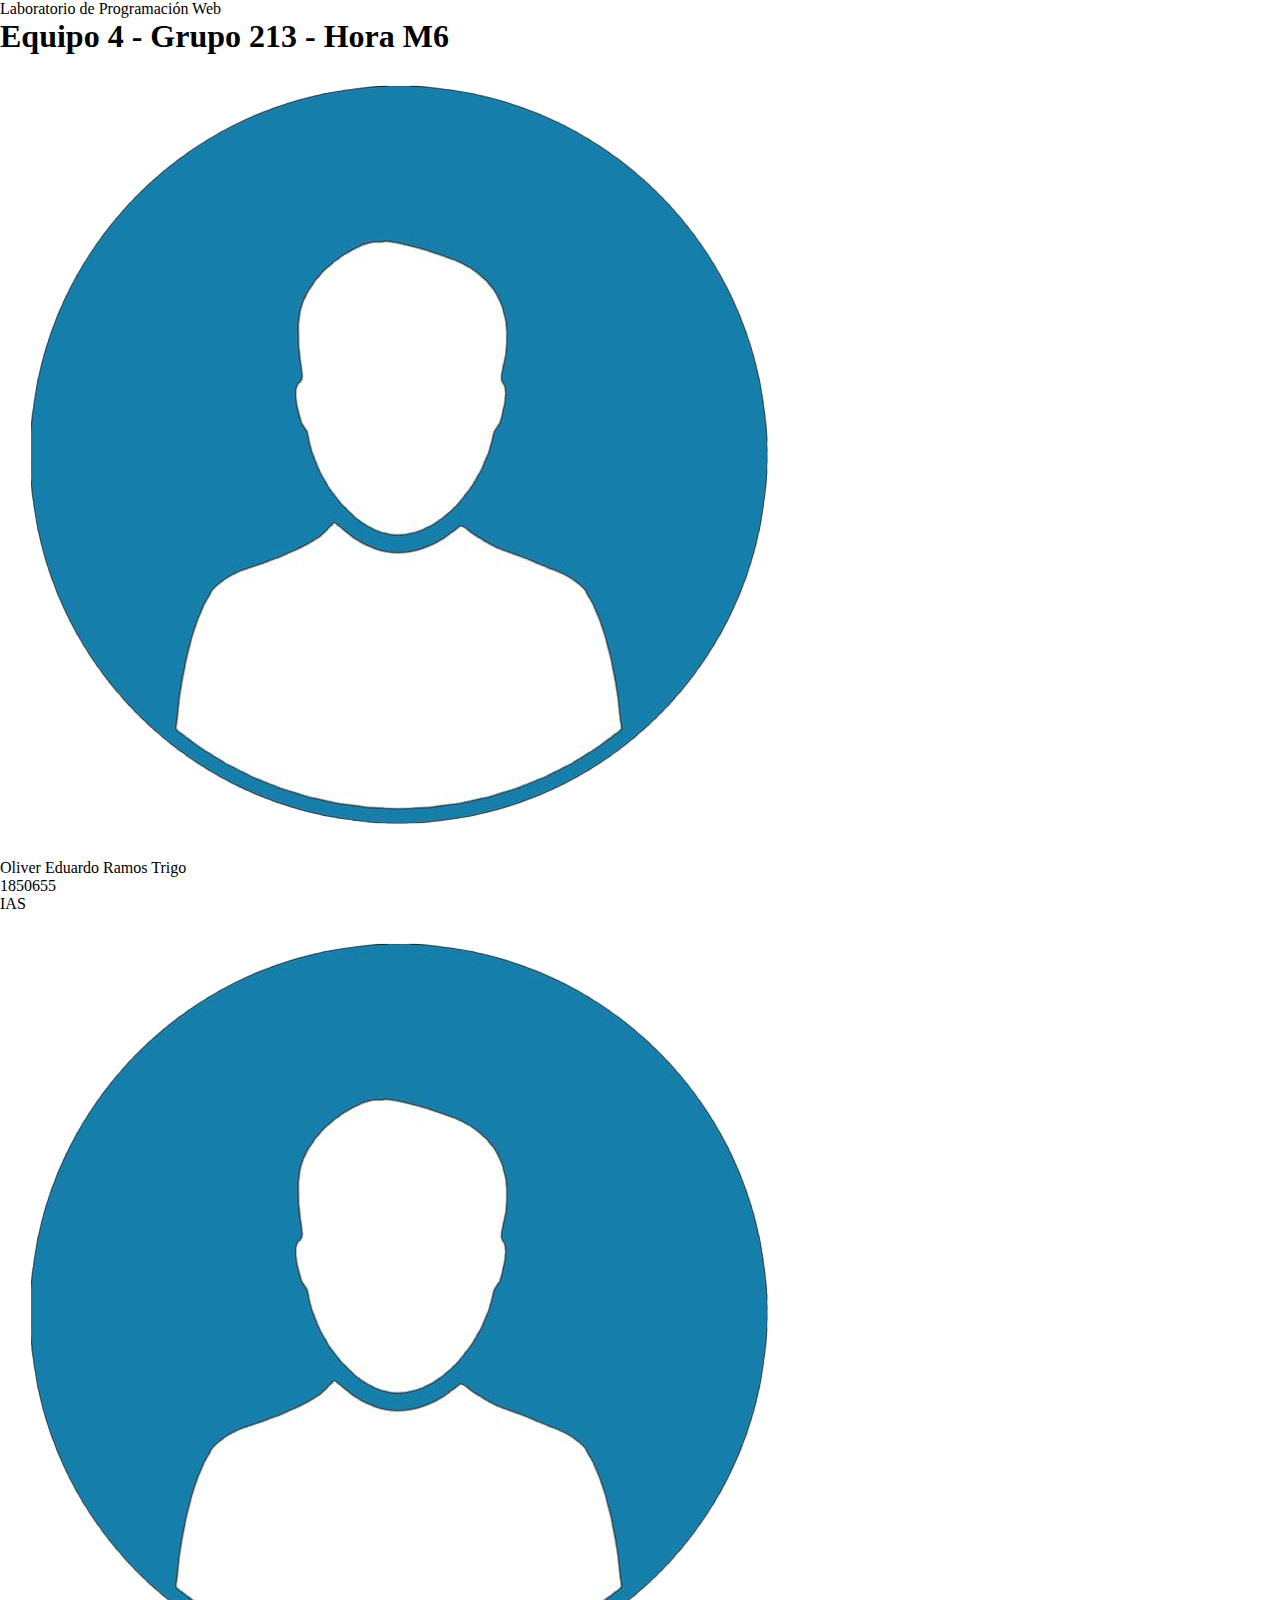
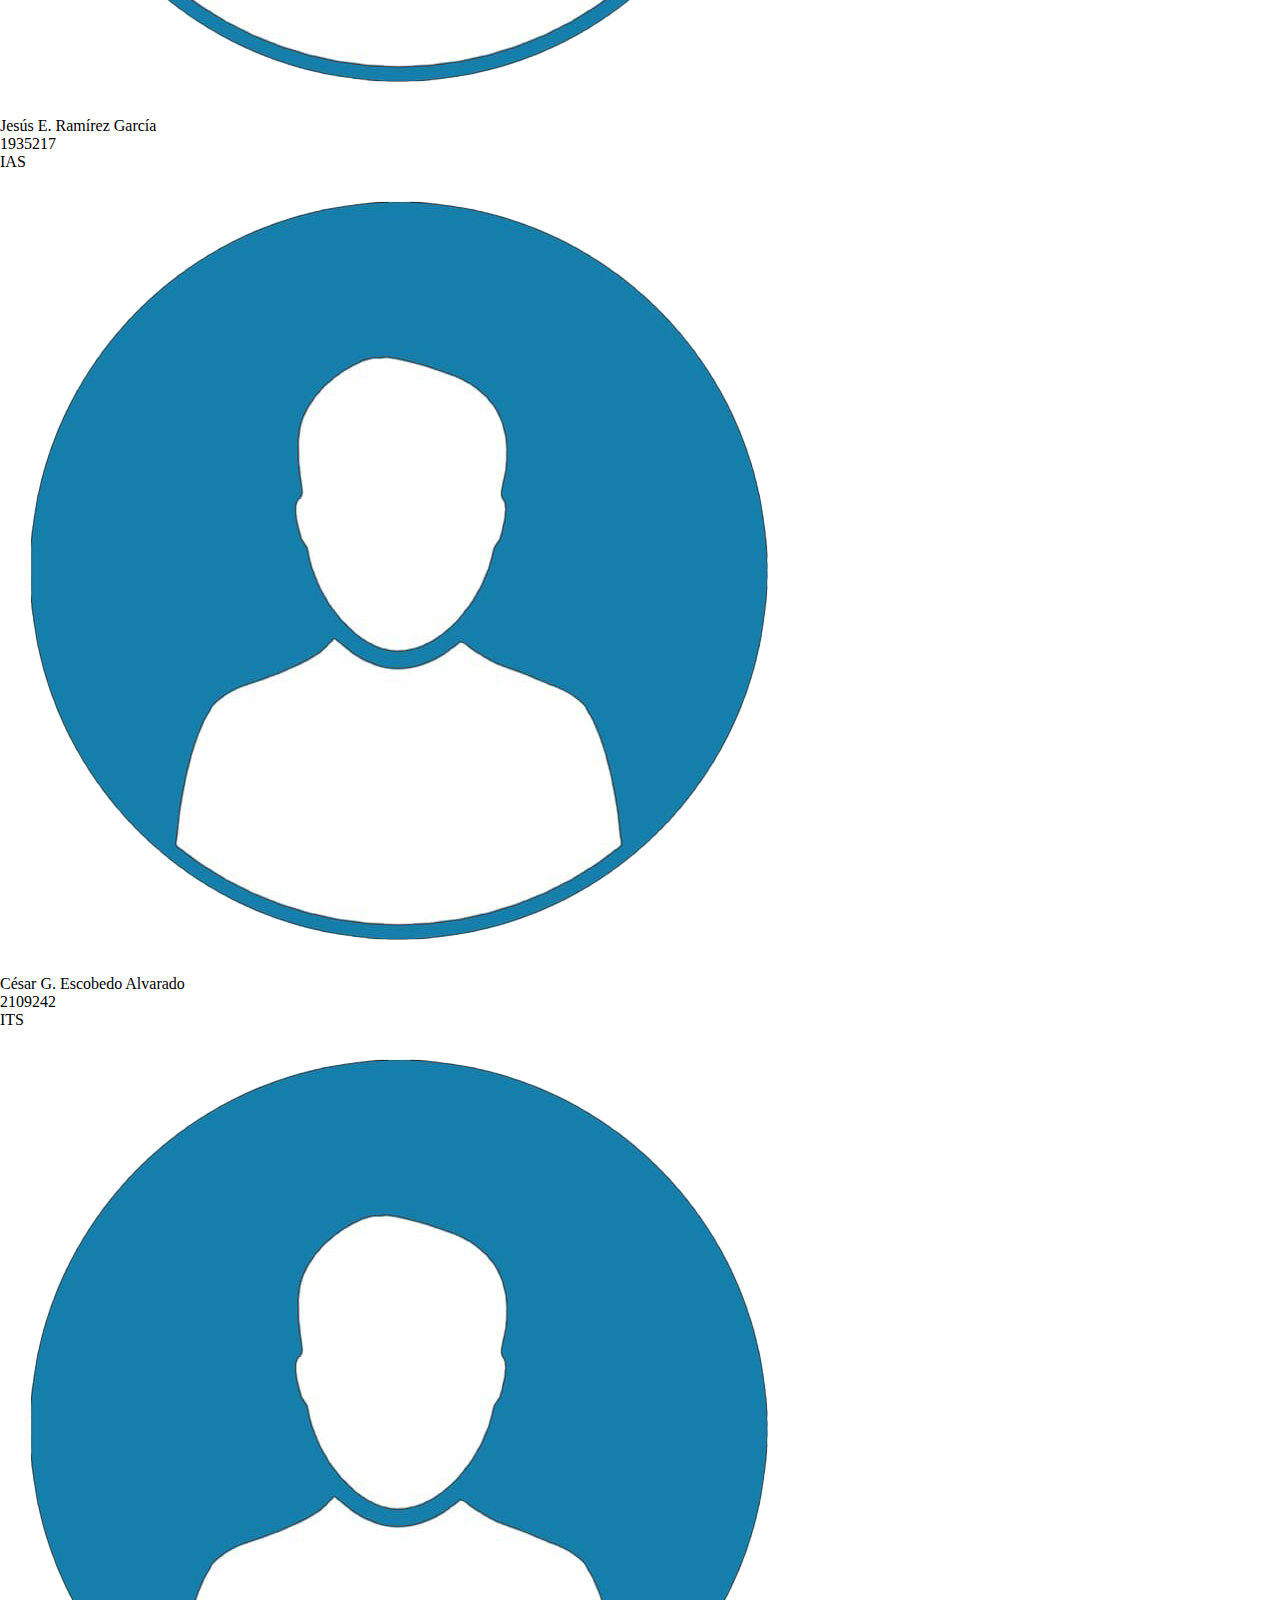
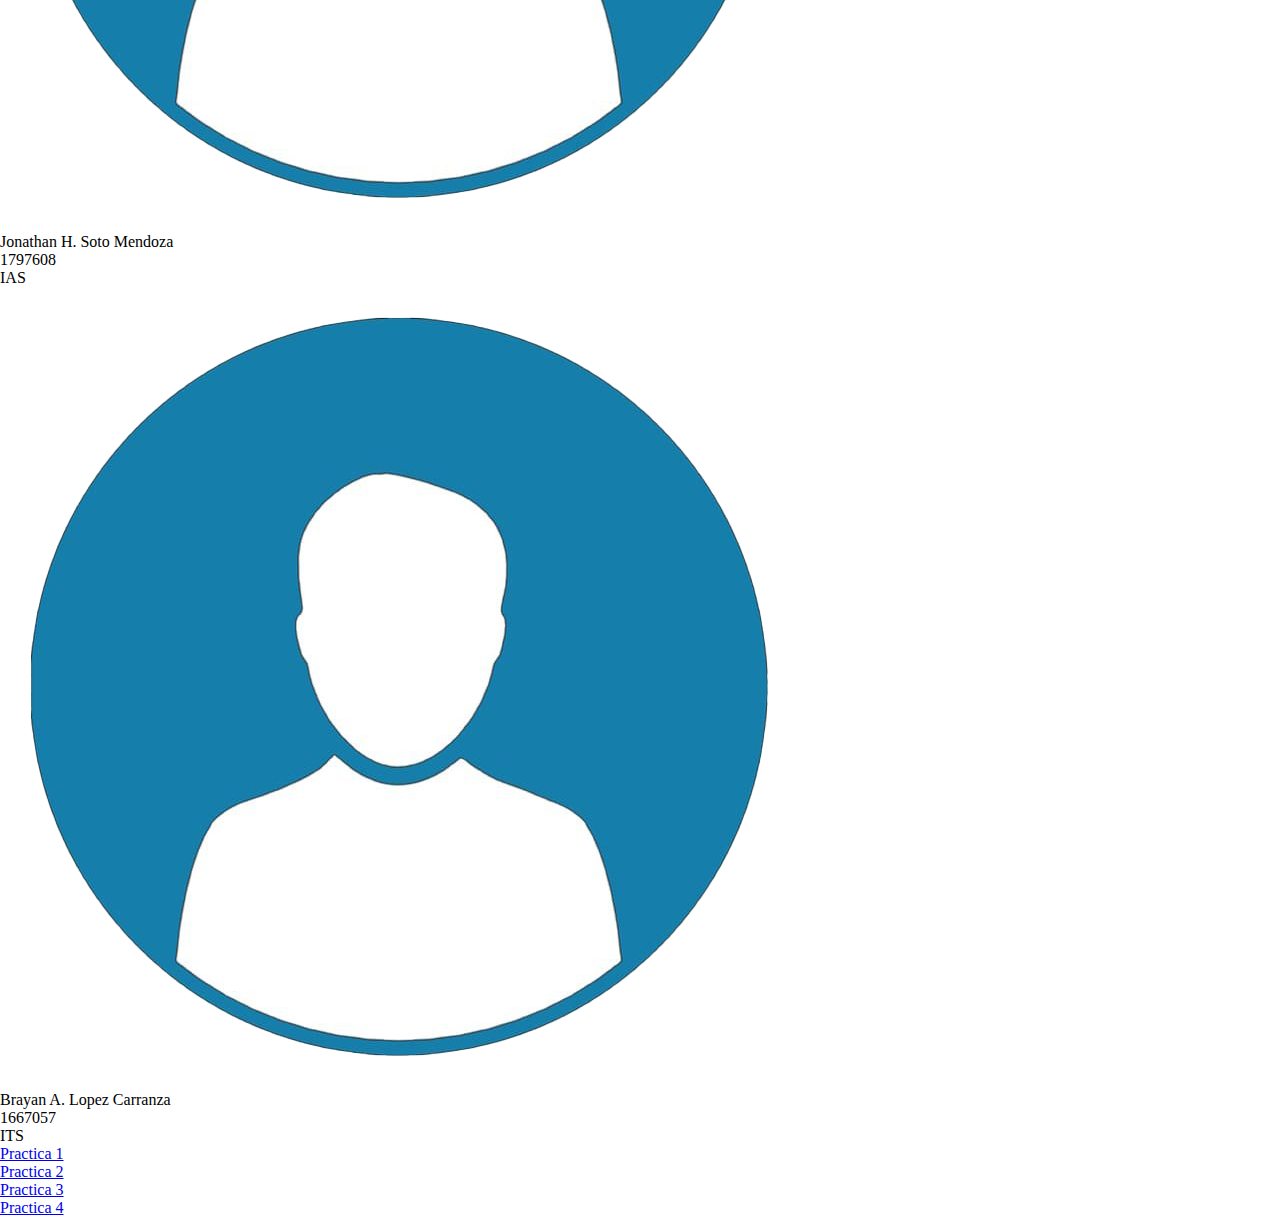
==== index.html @ c28eaca5 "Agregue diseño a index" ====
<!doctype html>
<html>

<head>
    <meta charset="utf-8">
    <title>Introduccion Equipo #4</title>
    <link href="css/style.css" rel="stylesheet" type="text/css">
    <link href="https://cdn.jsdelivr.net/npm/bootstrap@5.0.2/dist/css/bootstrap.min.css" rel="stylesheet"
        integrity="sha384-EVSTQN3/azprG1Anm3QDgpJLIm9Nao0Yz1ztcQTwFspd3yD65VohhpuuCOmLASjC" crossorigin="anonymous">
</head>

<body class="bg-light">

    <nav class="nav bg-light shadow">
        <div class="container-fluid">
            <div class="row">
                <div class="col text-center">
                    <p class="display-4 fw-bolder py-2">Laboratorio de Programación Web</p>
                </div>
            </div>
        </div>
    </nav>
    <main class="container-fluid">
        <div class="row">
            <div class="col text-center">
                <!-- <h1 class="display-5 mt-3">M.I.I Carlos Adrian Perez Cortez</h1> -->
                <h1 class="display-5 mt-3">Equipo 4 - Grupo 213 - Hora M6</h1>
            </div>
        </div>

        <div class="row mt-3">
            <div class="col">
                <div class="card shadow-sm" style="width: 200px;">
                    <img src="profle.png" class="card-img-top" alt="...">
                    <ul class="list-group list-group-flush">
                        <li class="list-group-item fw-bolder">Oliver Eduardo Ramos Trigo</li>
                        <li class="list-group-item">1850655 </li>
                        <li class="list-group-item">IAS</li>
                      </ul>
                </div>
            </div>

            <div class="col">
                <div class="card shadow-sm" style="width: 200px;">
                    <img src="profle.png" class="card-img-top" alt="...">
                    <ul class="list-group list-group-flush">
                        <li class="list-group-item fw-bolder">Jesús E. Ramírez García</li>
                        <li class="list-group-item">1935217 </li>
                        <li class="list-group-item">IAS</li>
                      </ul>
                </div>
            </div>

            <div class="col">
                <div class="card shadow-sm" style="width: 200px;">
                    <img src="profle.png" class="card-img-top" alt="...">
                    <ul class="list-group list-group-flush">
                        <li class="list-group-item fw-bolder">César G. Escobedo Alvarado</li>
                        <li class="list-group-item">2109242  </li>
                        <li class="list-group-item">ITS</li>
                      </ul>
                </div>
            </div>

            <div class="col">
                <div class="card shadow-sm" style="width: 200px;">
                    <img src="profle.png" class="card-img-top" alt="...">
                    <ul class="list-group list-group-flush">
                        <li class="list-group-item fw-bolder">Jonathan H. Soto Mendoza</li>
                        <li class="list-group-item">1797608</li>
                        <li class="list-group-item">IAS</li>
                      </ul>
                </div>
            </div>

            <div class="col">
                <div class="card shadow-sm" style="width: 200px;">
                    <img src="profle.png" class="card-img-top" alt="...">
                    <ul class="list-group list-group-flush">
                        <li class="list-group-item fw-bolder">Brayan A. Lopez Carranza</li>
                        <li class="list-group-item">1667057</li>
                        <li class="list-group-item">ITS</li>
                      </ul>
                </div>
            </div>
        </div>
    </main>

    <section class="container-fluid fixed-bottom">
        <div class="row bg-primary text-light" style="height: 60px;">
            <div class="col text-center py-3 border border-1 border-light">
                <a href="practica1.html" class="fw-bolder fs-5 text-light">Practica 1</a>
            </div>

            <div class="col text-center py-3 border border-1 border-light">
                <a href="practica2.html" class="fw-bolder fs-5 text-light">Practica 2</a>
            </div>

            <div class="col text-center py-3 border border-1 border-light">
                <a href="practica3.html" class="fw-bolder fs-5 text-light" style="width: 100%; height:100%">Practica 3</a>
            </div>

            <div class="col text-center py-3 border border-1 border-light">
                <a href="practica4.html" class="fw-bolder fs-5 text-light">Practica 4</a>
            </div>

            
        </div>
    </section>

</body>

<script src="https://cdn.jsdelivr.net/npm/bootstrap@5.0.2/dist/js/bootstrap.bundle.min.js"
    integrity="sha384-MrcW6ZMFYlzcLA8Nl+NtUVF0sA7MsXsP1UyJoMp4YLEuNSfAP+JcXn/tWtIaxVXM"
    crossorigin="anonymous"></script>
<script src="https://cdn.jsdelivr.net/npm/@popperjs/core@2.9.2/dist/umd/popper.min.js"
    integrity="sha384-IQsoLXl5PILFhosVNubq5LC7Qb9DXgDA9i+tQ8Zj3iwWAwPtgFTxbJ8NT4GN1R8p"
    crossorigin="anonymous"></script>
<script src="https://cdn.jsdelivr.net/npm/bootstrap@5.0.2/dist/js/bootstrap.min.js"
    integrity="sha384-cVKIPhGWiC2Al4u+LWgxfKTRIcfu0JTxR+EQDz/bgldoEyl4H0zUF0QKbrJ0EcQF"
    crossorigin="anonymous"></script>

</html>
---- css/style.css ----
*{
    padding: 0;
    margin: 0;
}
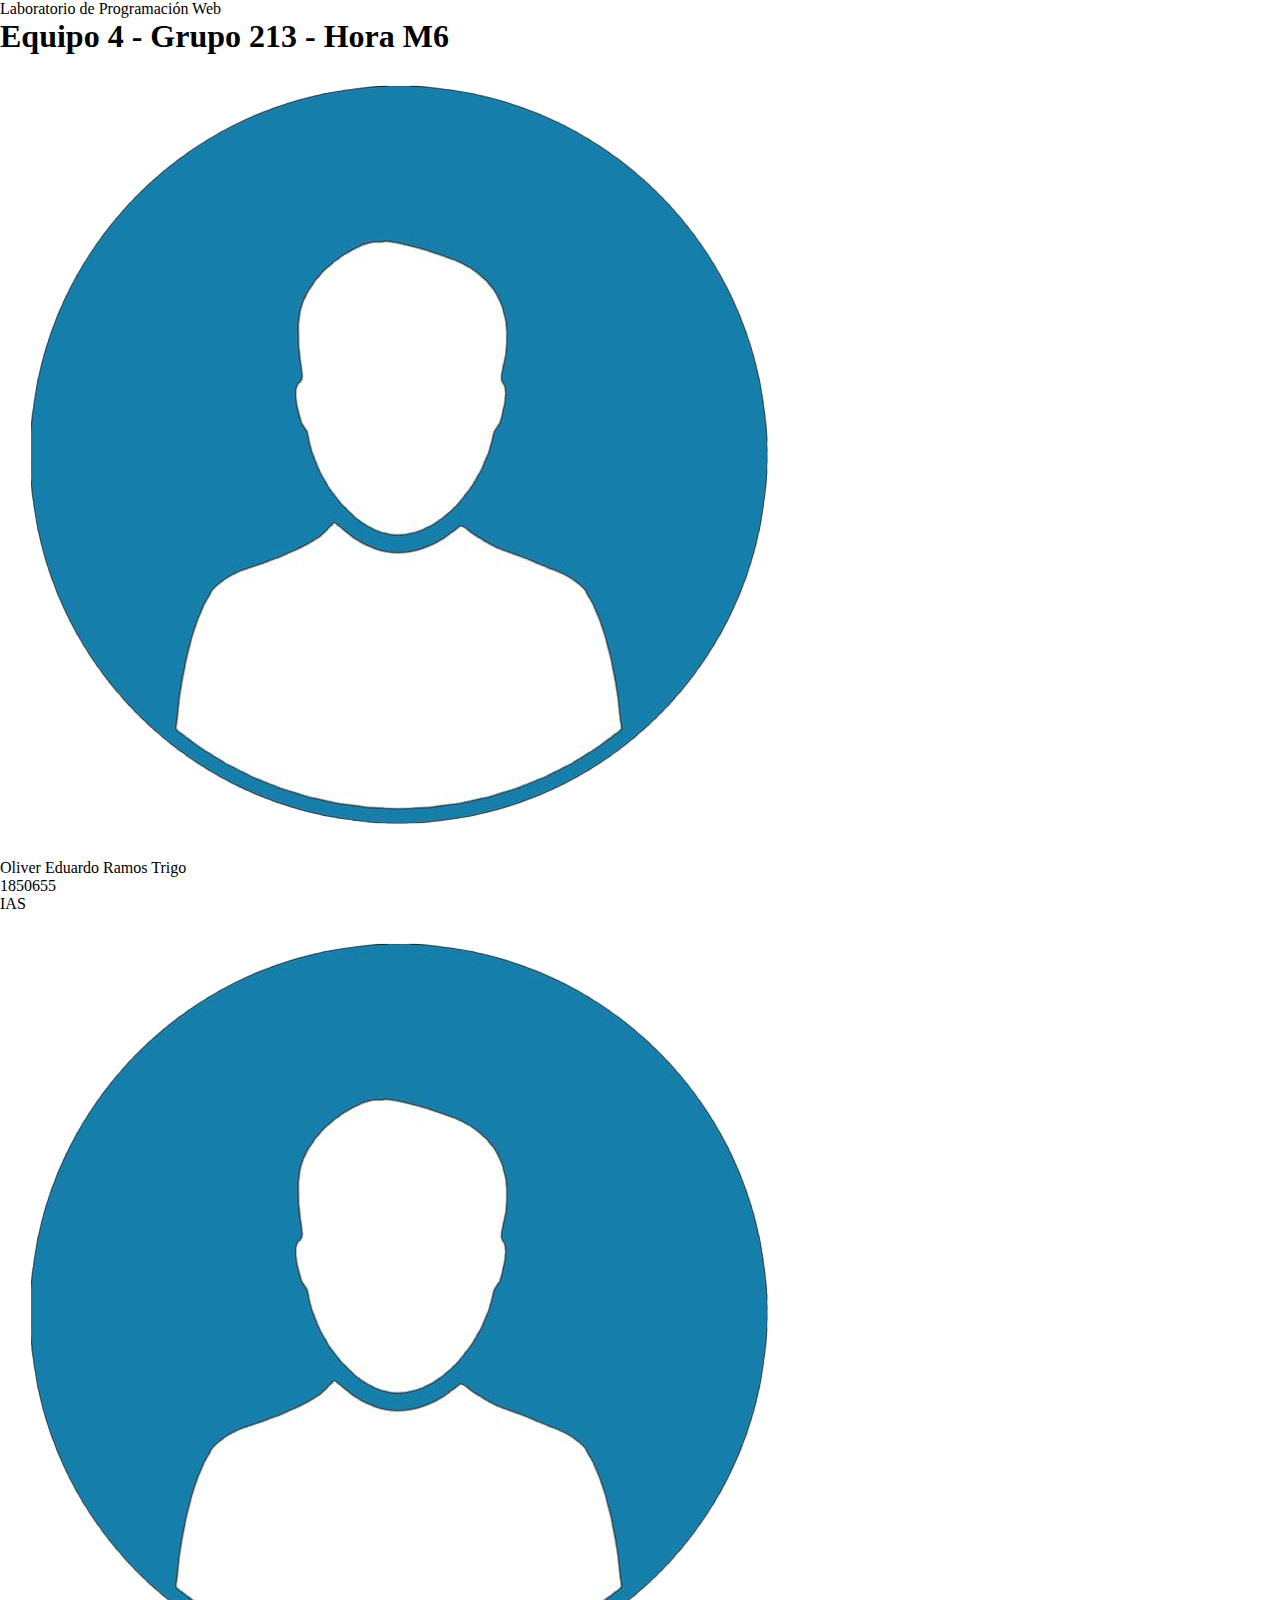
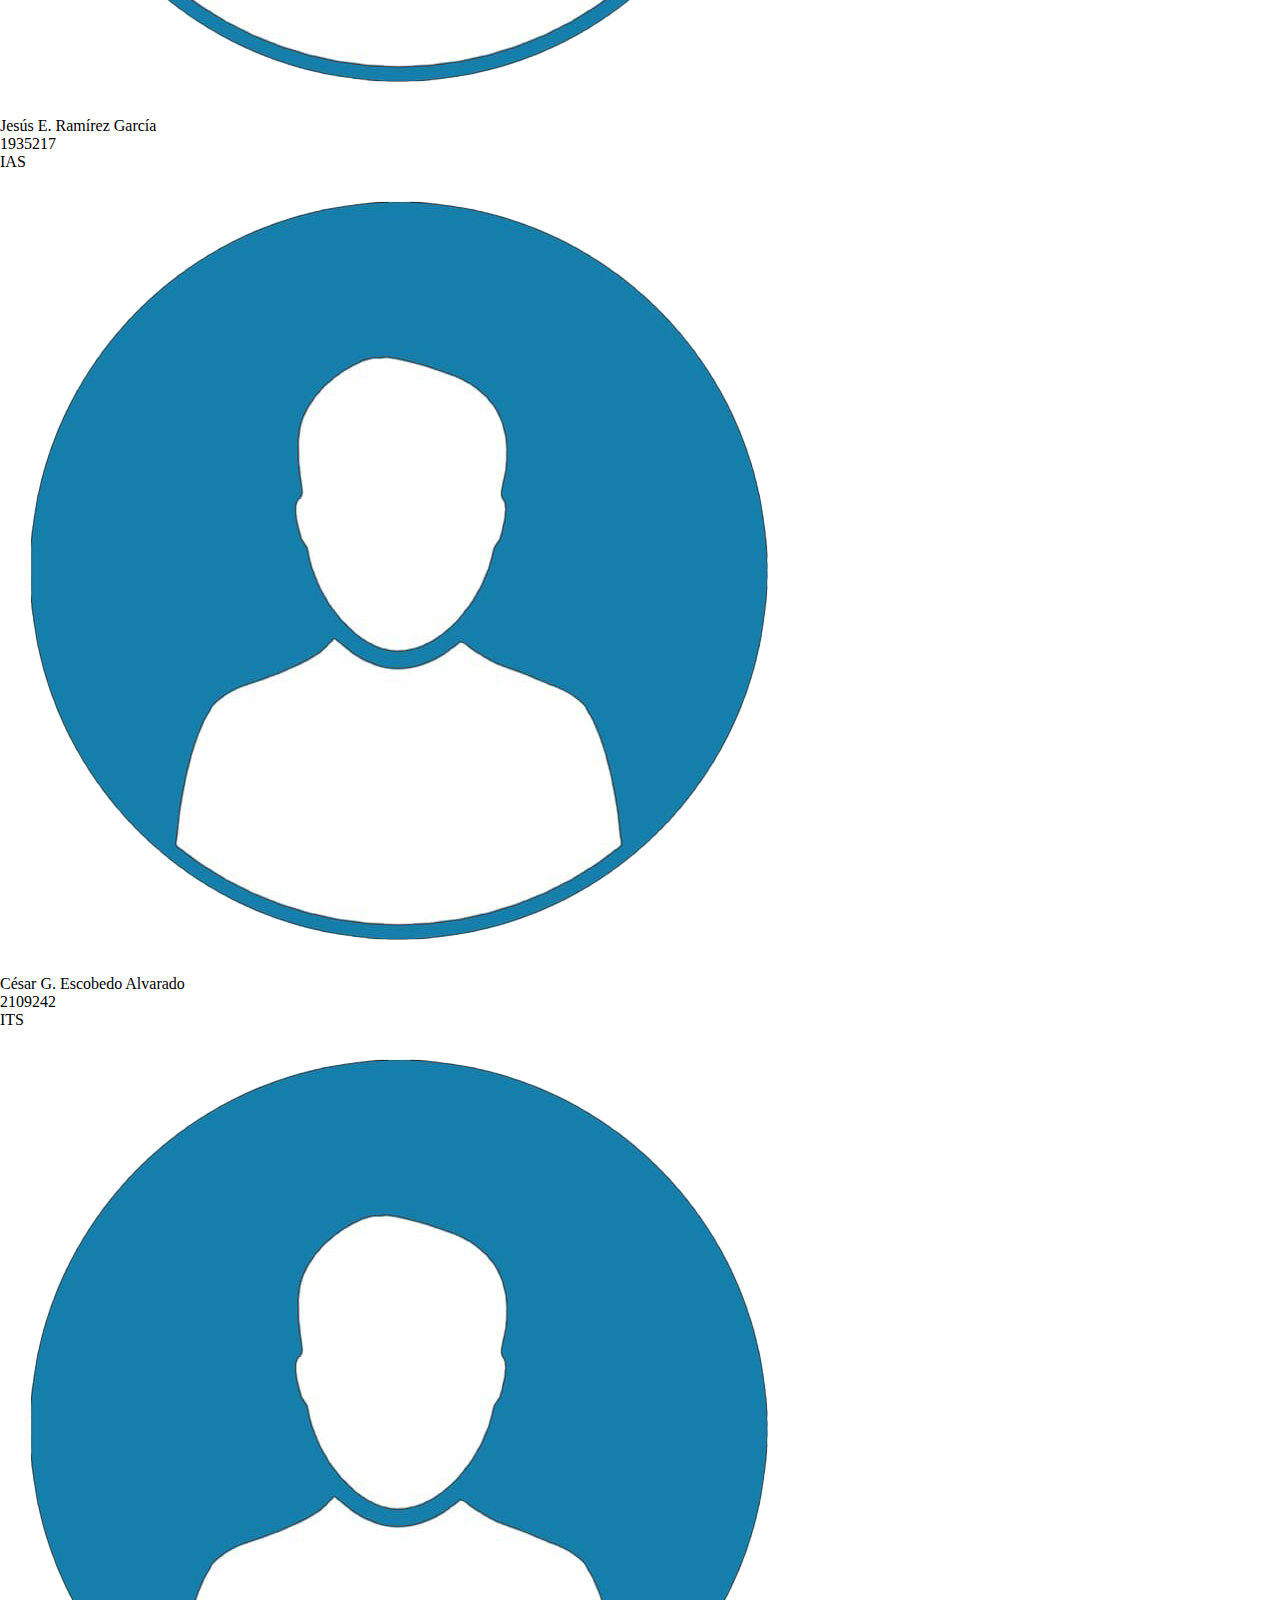
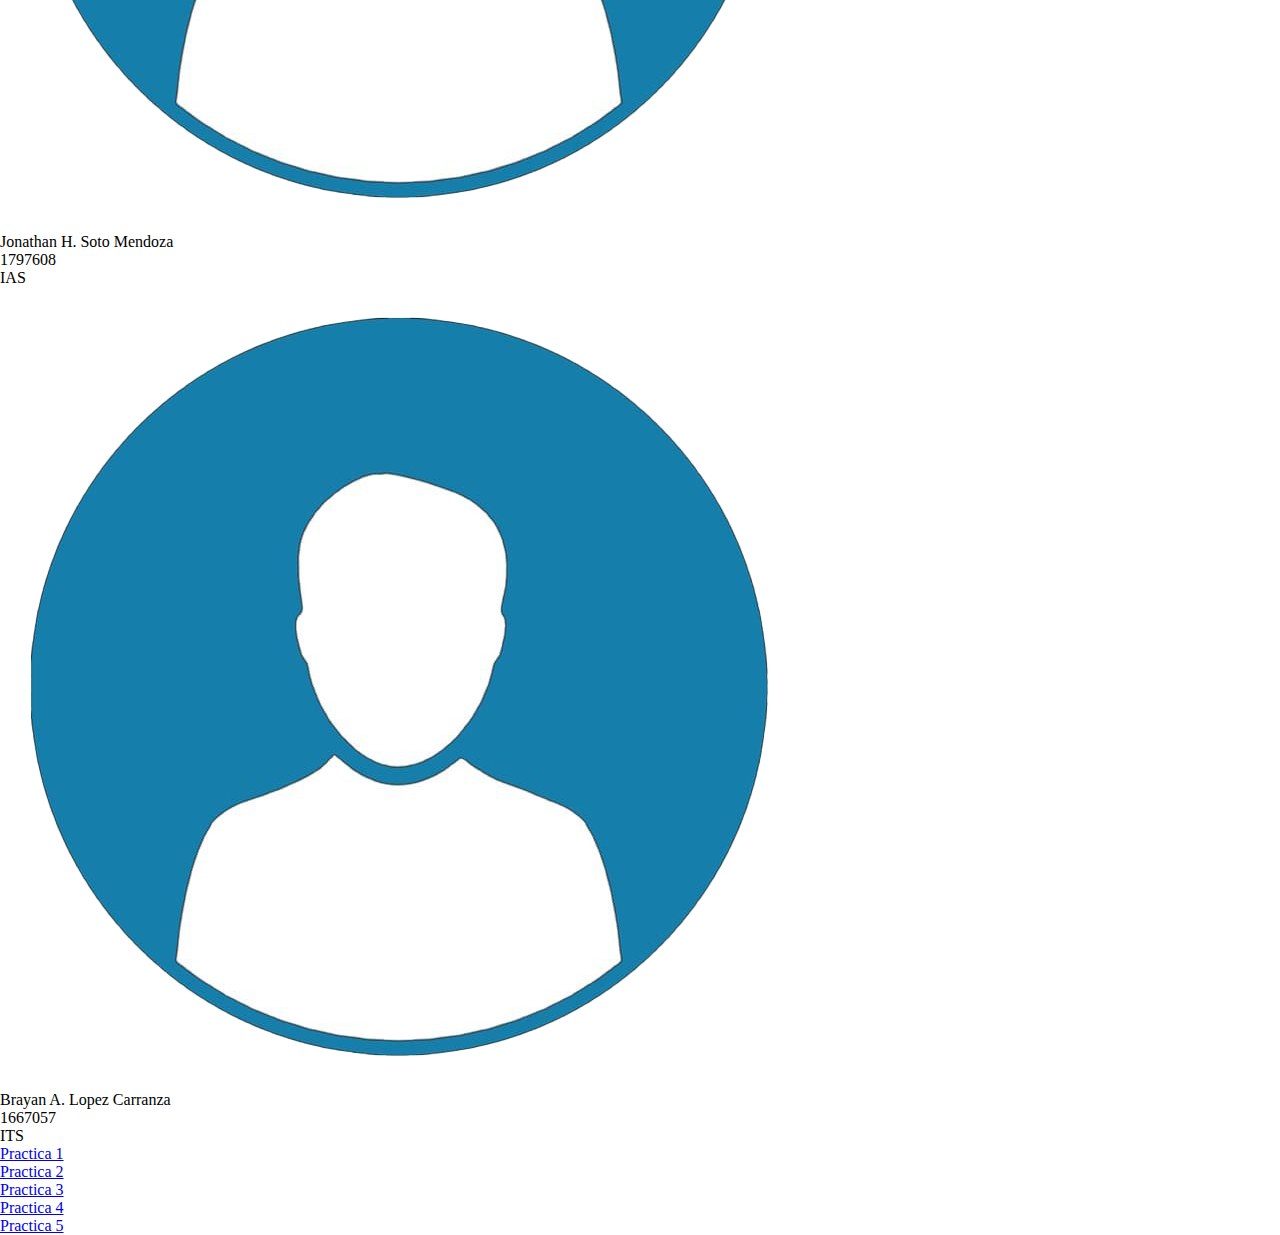
==== commit 7c46c5e7: "Agregue link a practica 5 en index" ====
--- a/index.html
+++ b/index.html
@@ -104,6 +104,10 @@
                 <a href="practica4.html" class="fw-bolder fs-5 text-light">Practica 4</a>
             </div>
 
+            <div class="col text-center py-3 border border-1 border-light">
+                <a href="practica5.html" class="fw-bolder fs-5 text-light">Practica 5</a>
+            </div>
+
             
         </div>
     </section>
--- a/css/style.css
+++ b/css/style.css
@@ -1,4 +1,49 @@
 *{
     padding: 0;
     margin: 0;
-}+}
+
+#index_table a{
+    font-size: 12.5px;
+}
+
+#rosa{
+    background-color: pink;
+}
+
+#rojo{
+    background-color: red;
+}
+
+#azul{
+    background-color: blue;
+}
+
+#gris{
+    background-color: gray;
+}
+#cafe{
+    background-color: brown;
+}
+
+#negro{
+    background-color: black;
+}
+
+#blanco{
+    background-color: white;
+}
+
+#verde{
+    background-color: green;
+}
+
+#amarillo{
+    background-color: yellow;
+}
+#naranja{
+    background-color: orange;
+}
+#morado{
+    background-color: purple;
+}
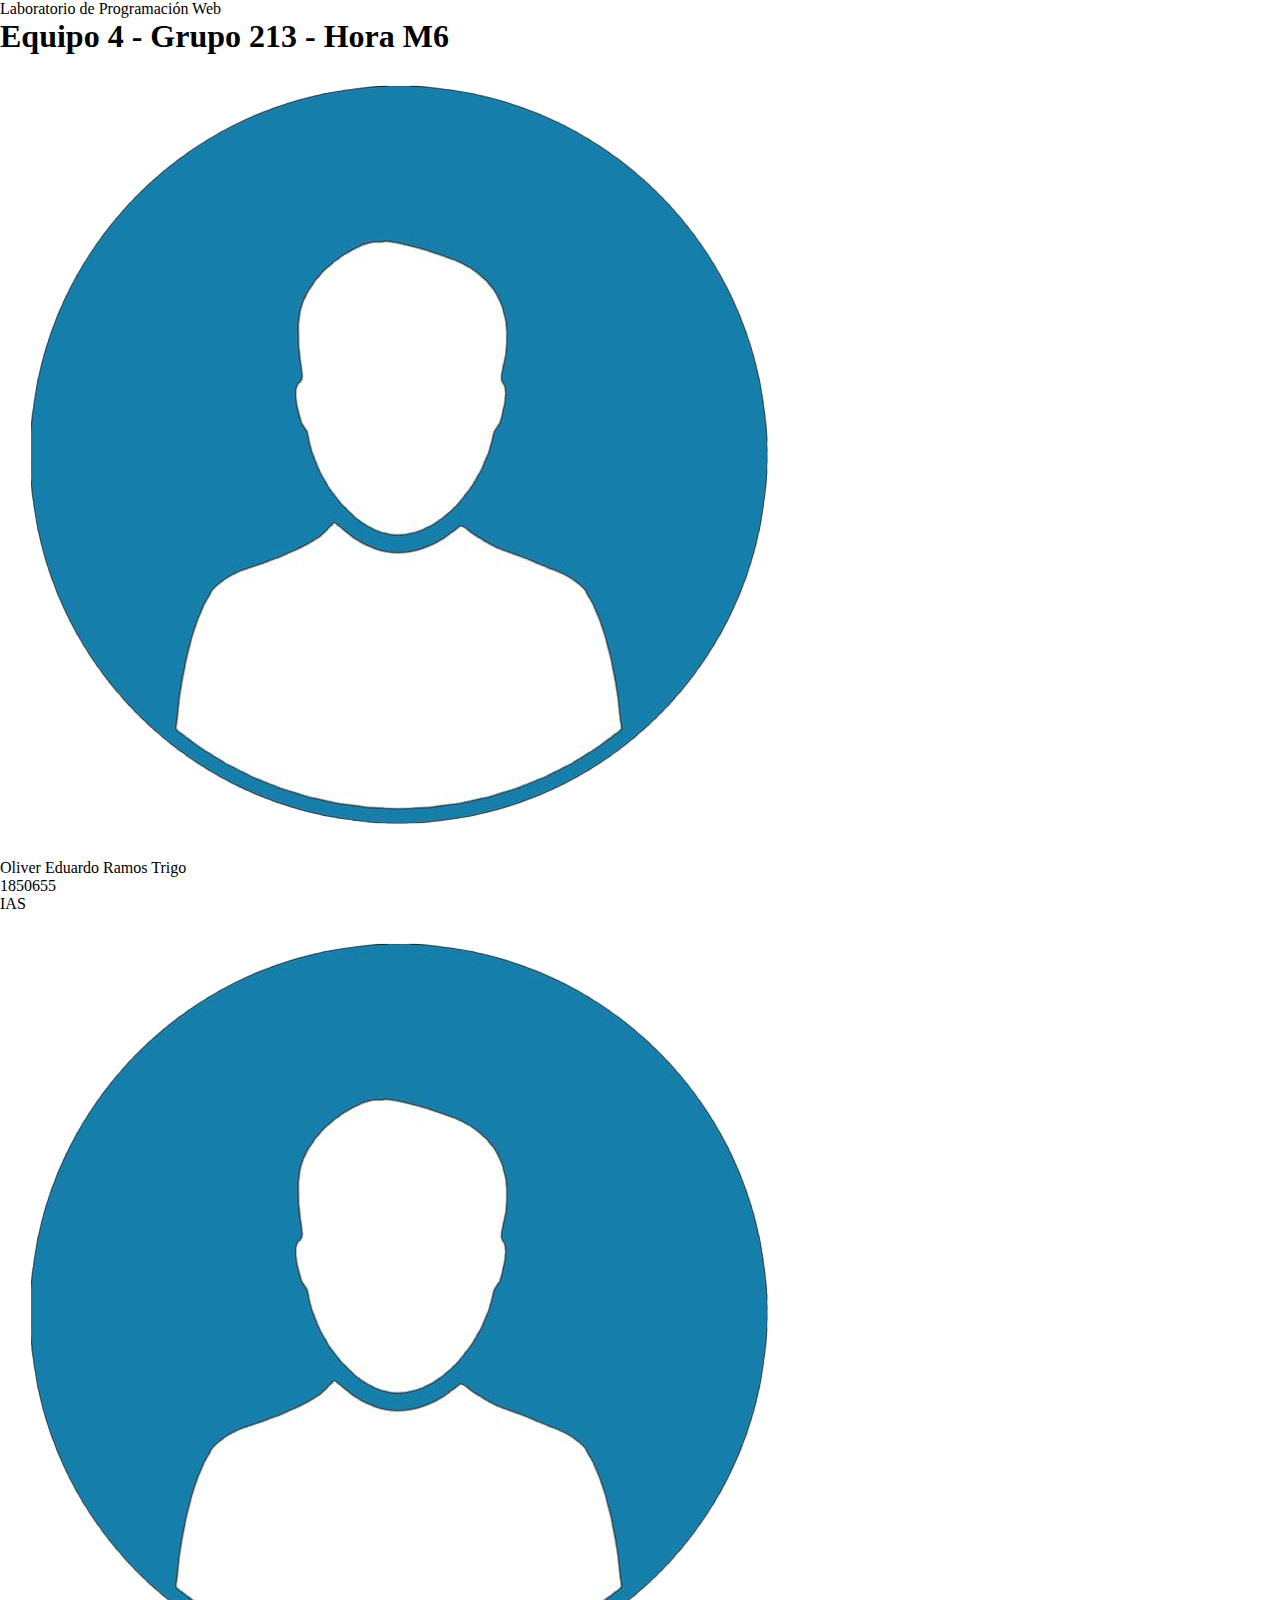
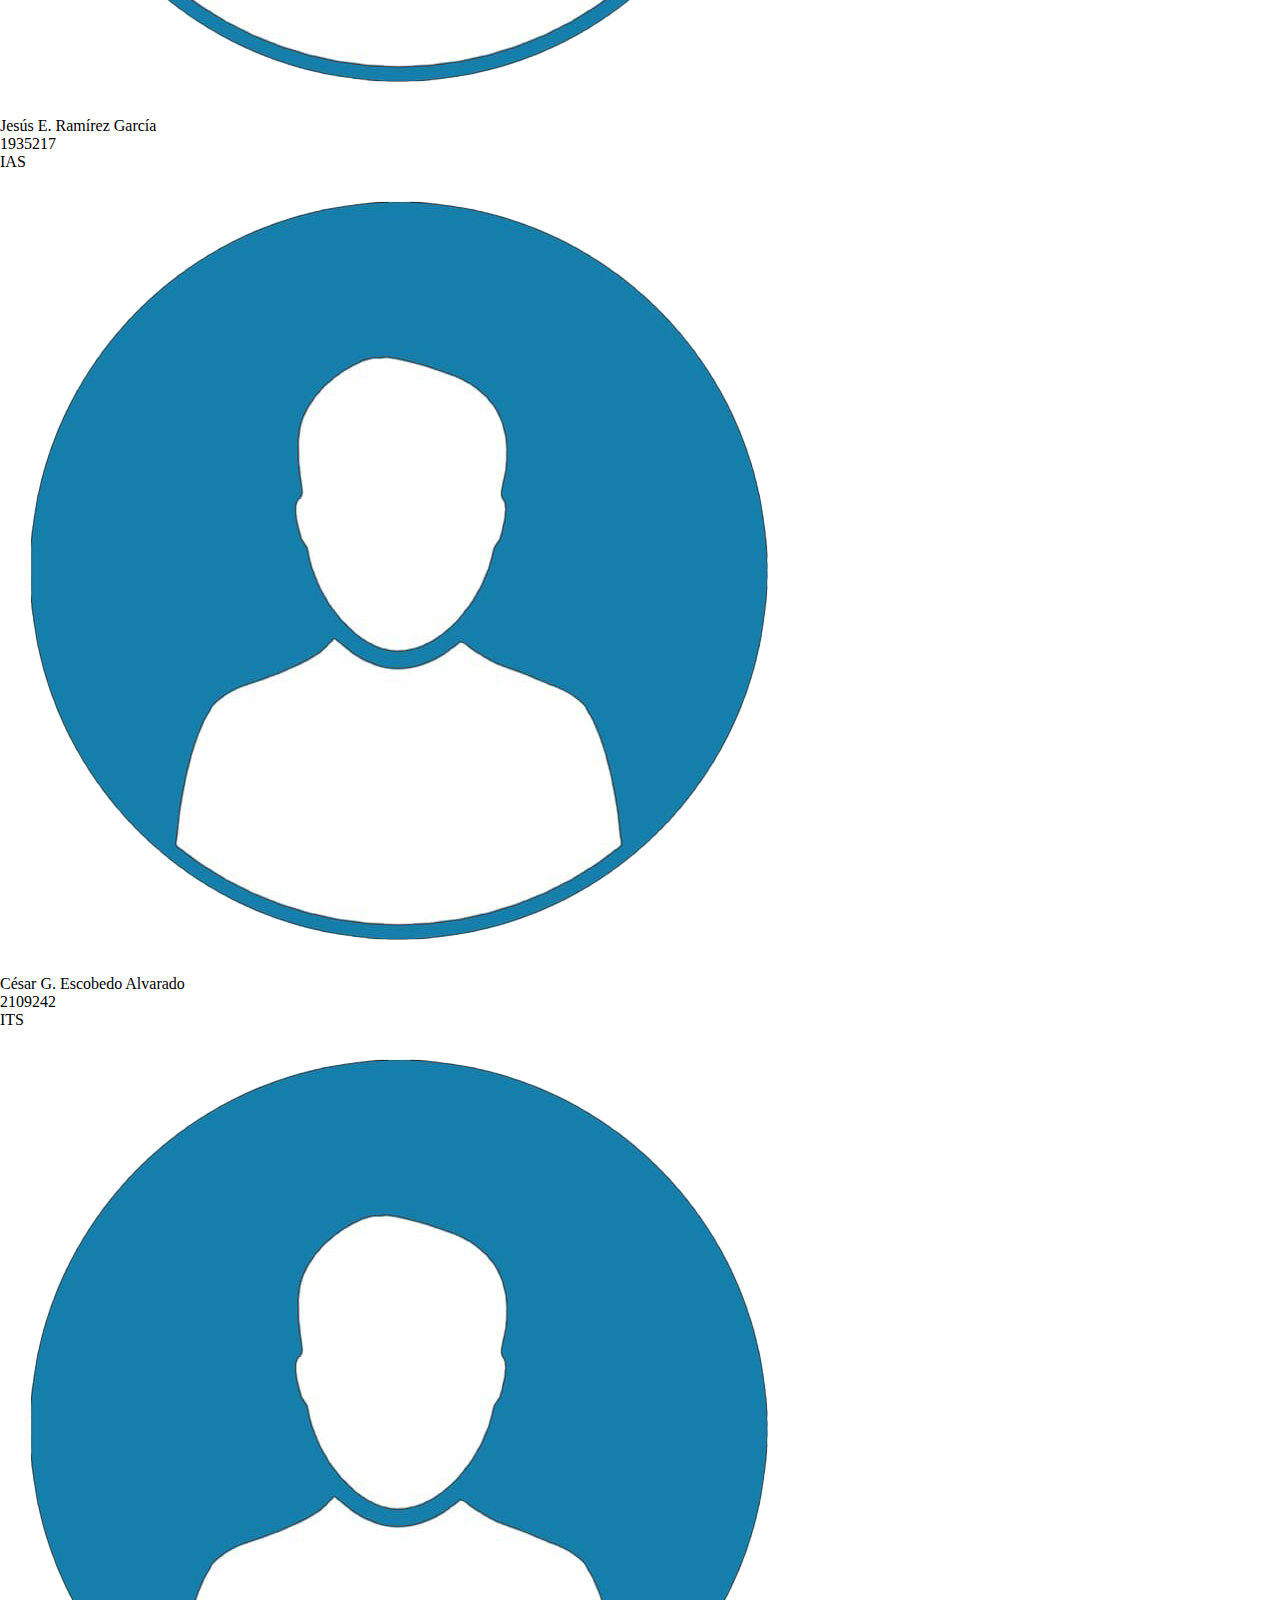
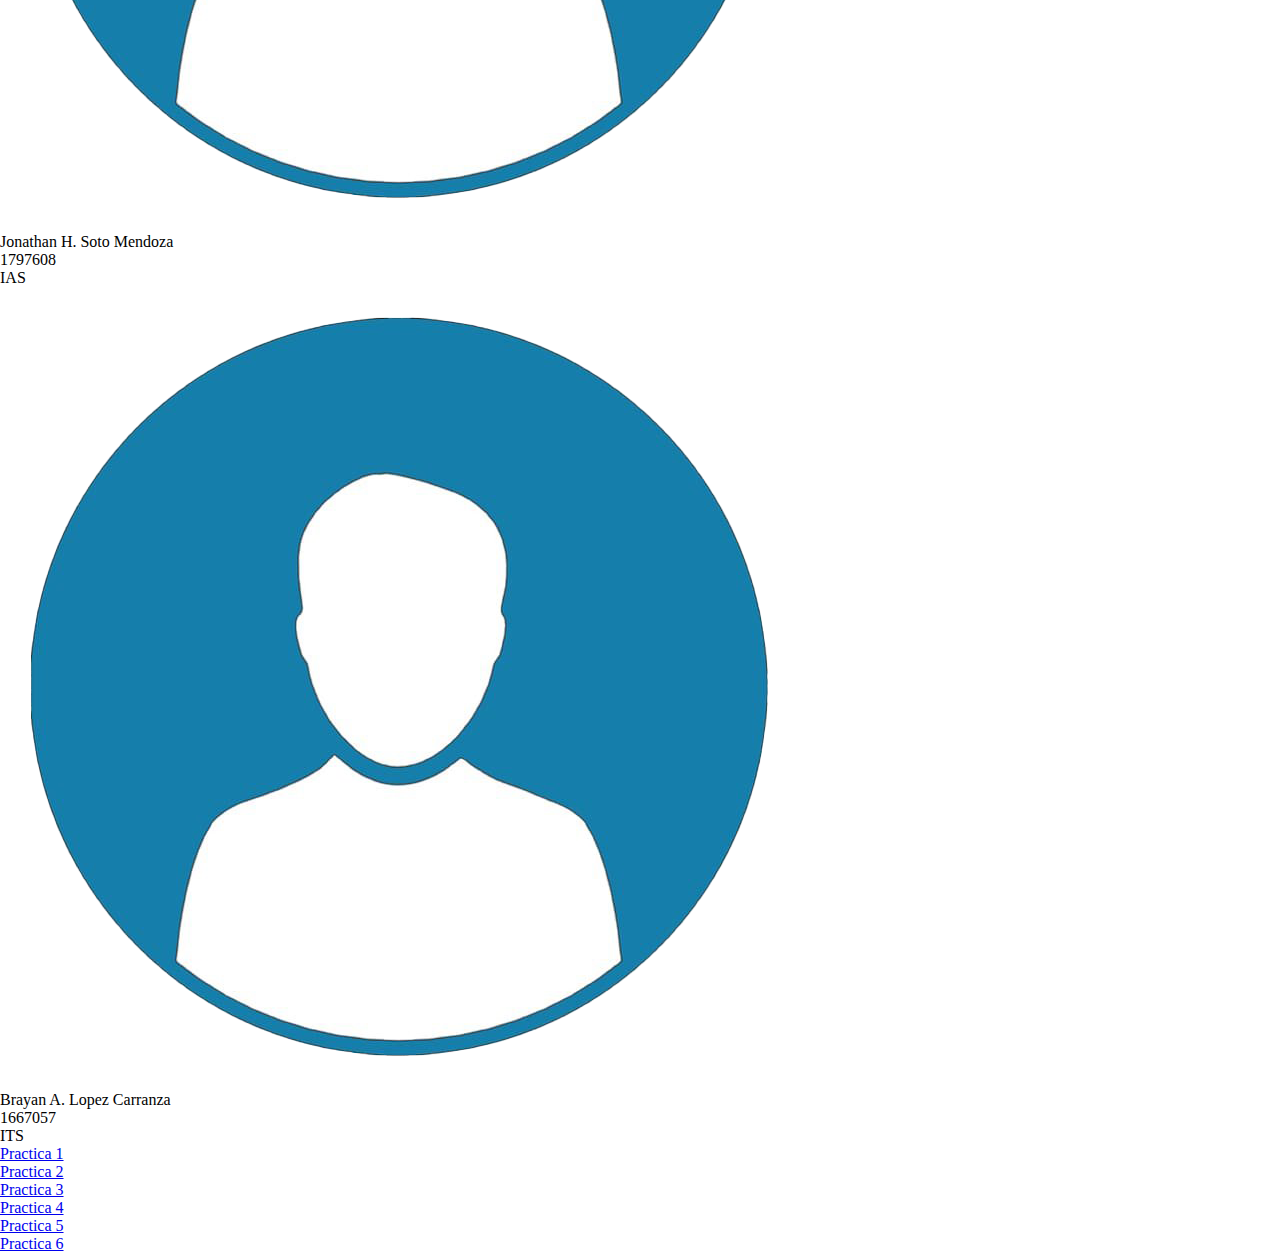
==== commit 31896b01: "diseño act 6, ligada a index" ====
--- a/index.html
+++ b/index.html
@@ -108,6 +108,10 @@
                 <a href="practica5.html" class="fw-bolder fs-5 text-light">Practica 5</a>
             </div>
 
+            <div class="col text-center py-3 border border-1 border-light">
+                <a href="practica6.html" class="fw-bolder fs-5 text-light">Practica 6</a>
+            </div>
+
             
         </div>
     </section>
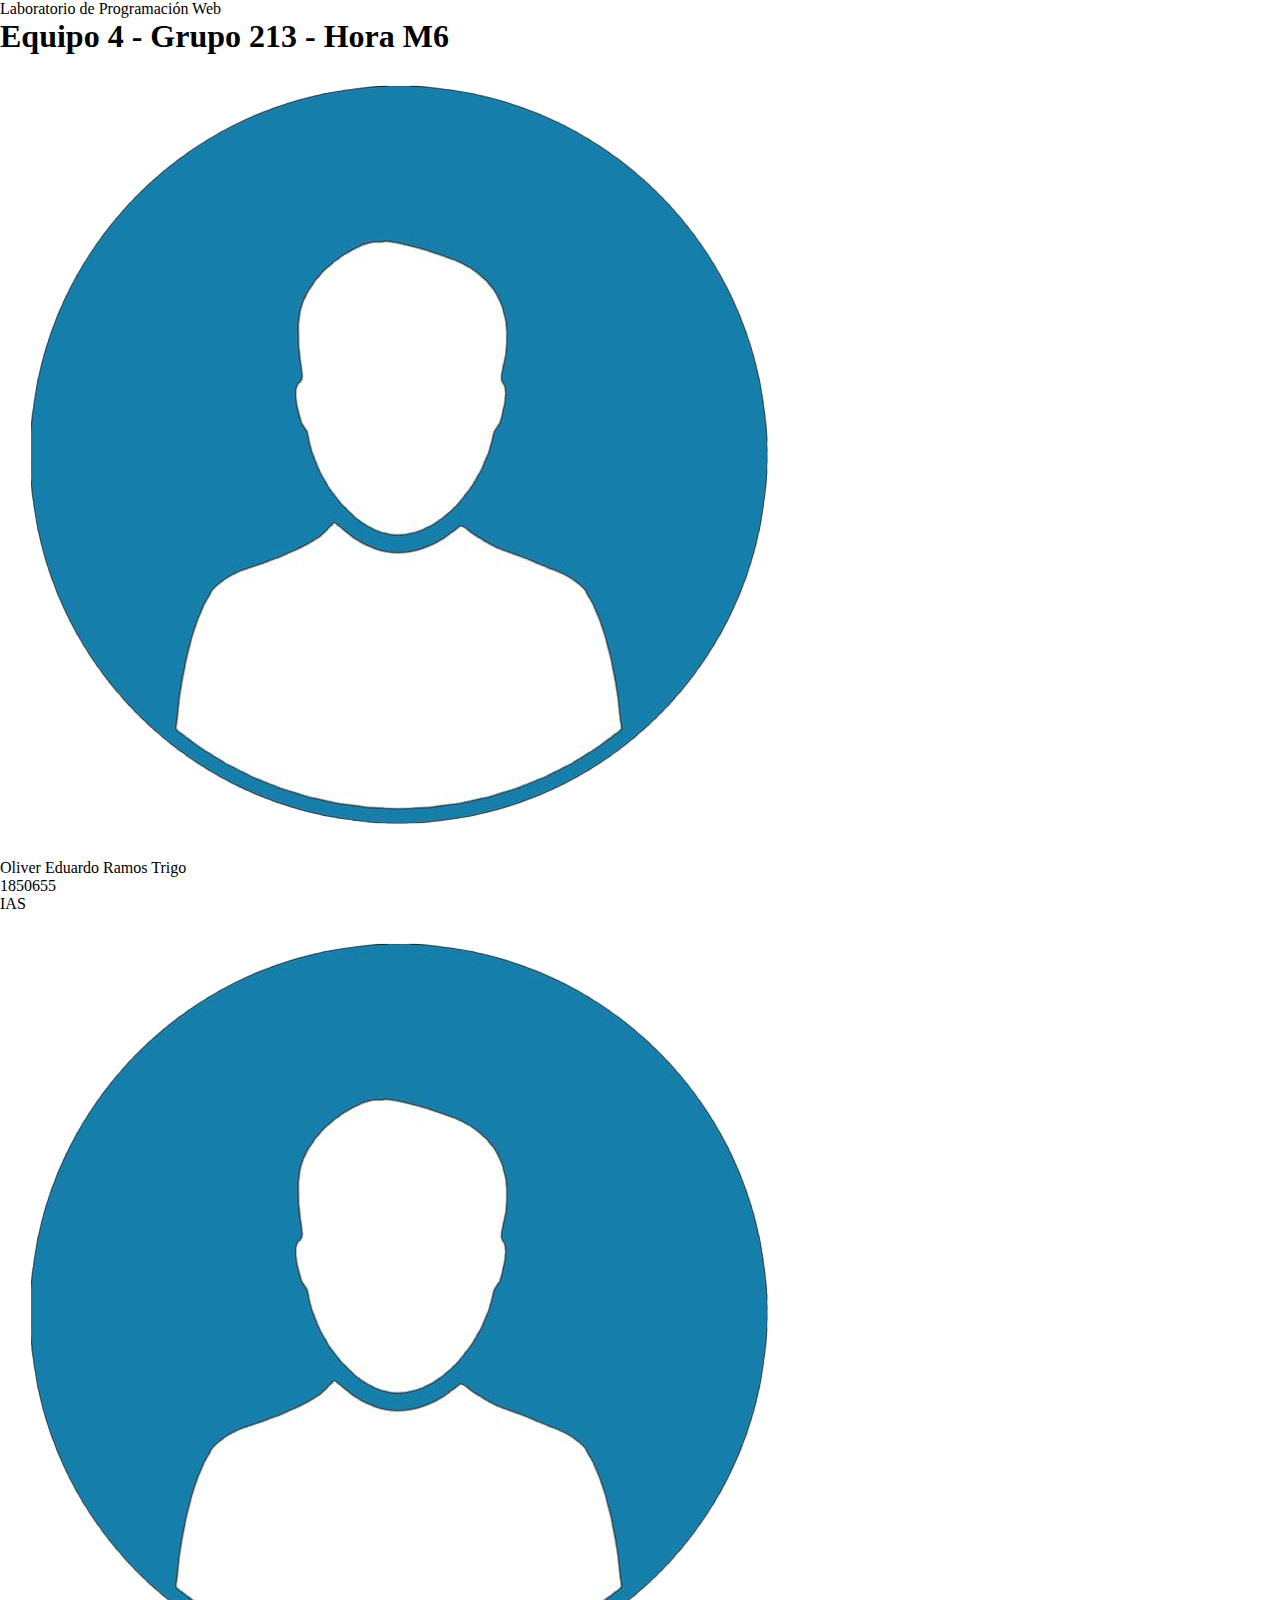
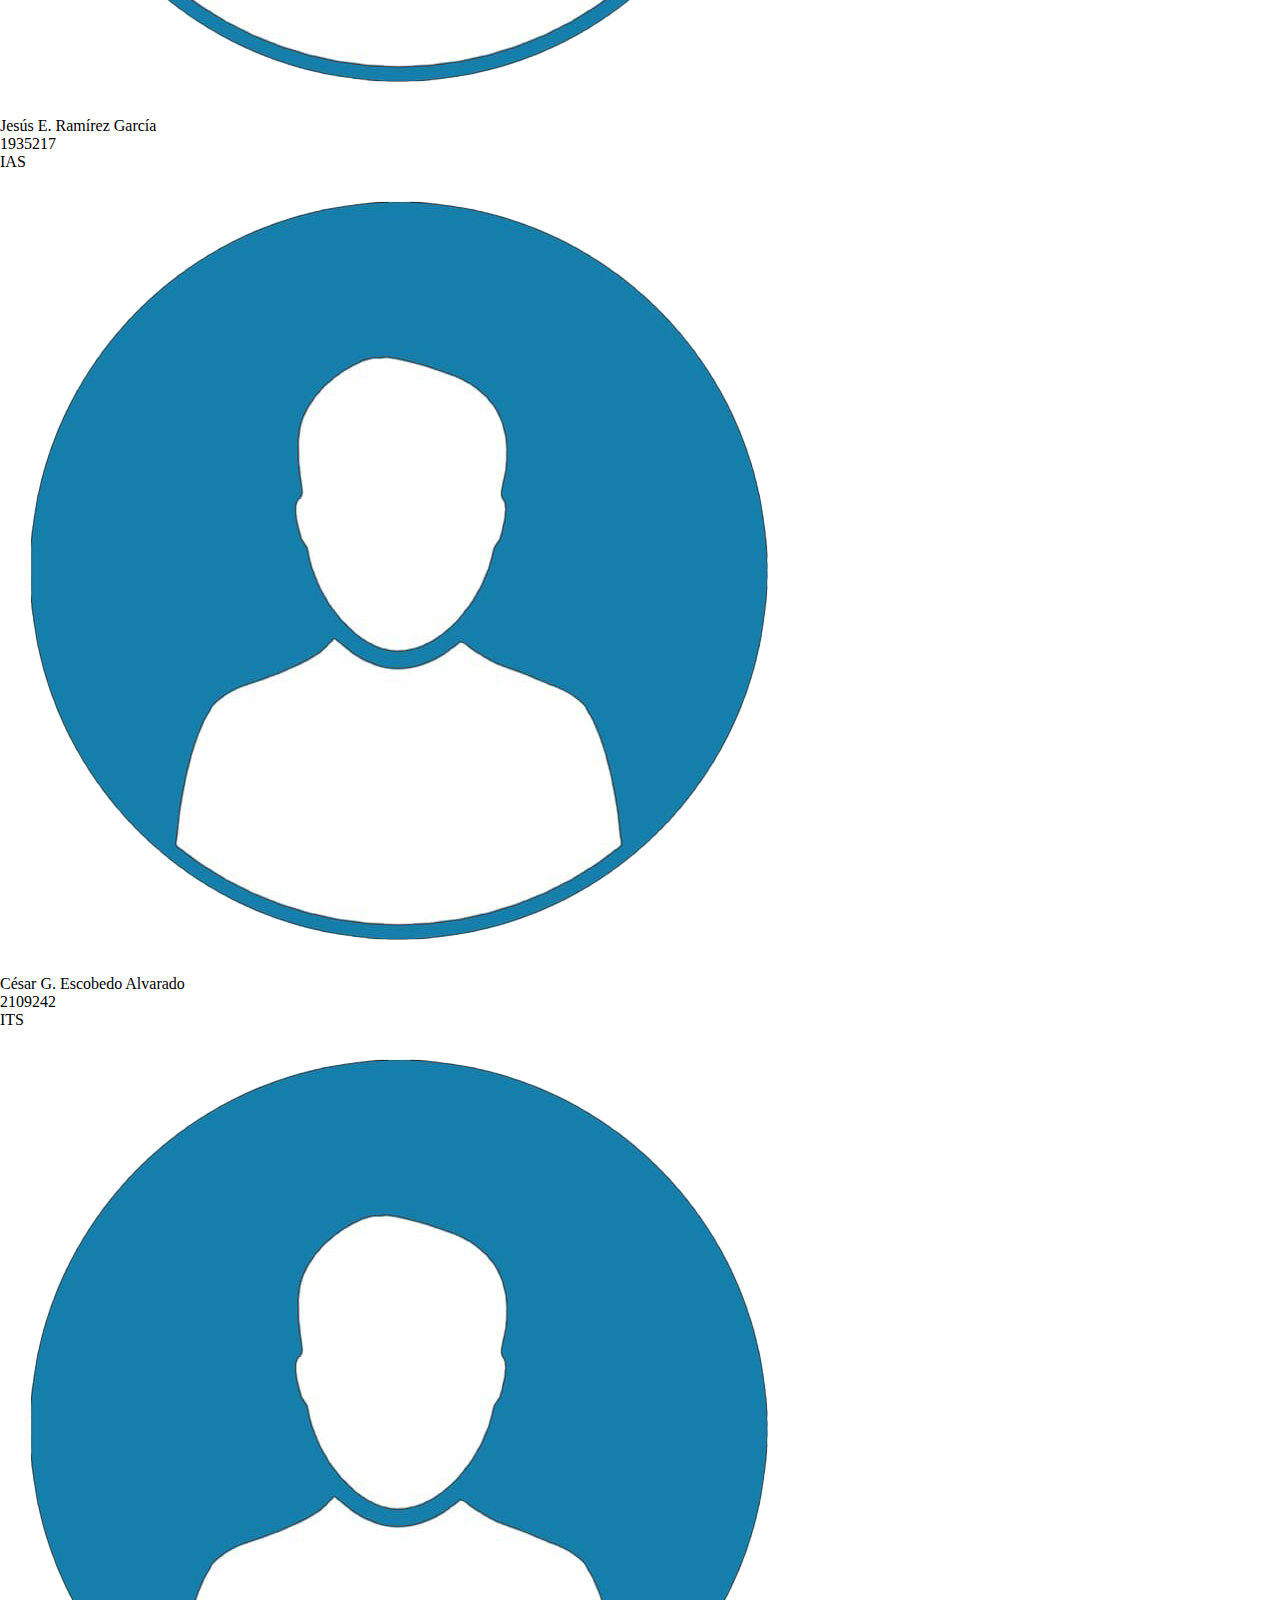
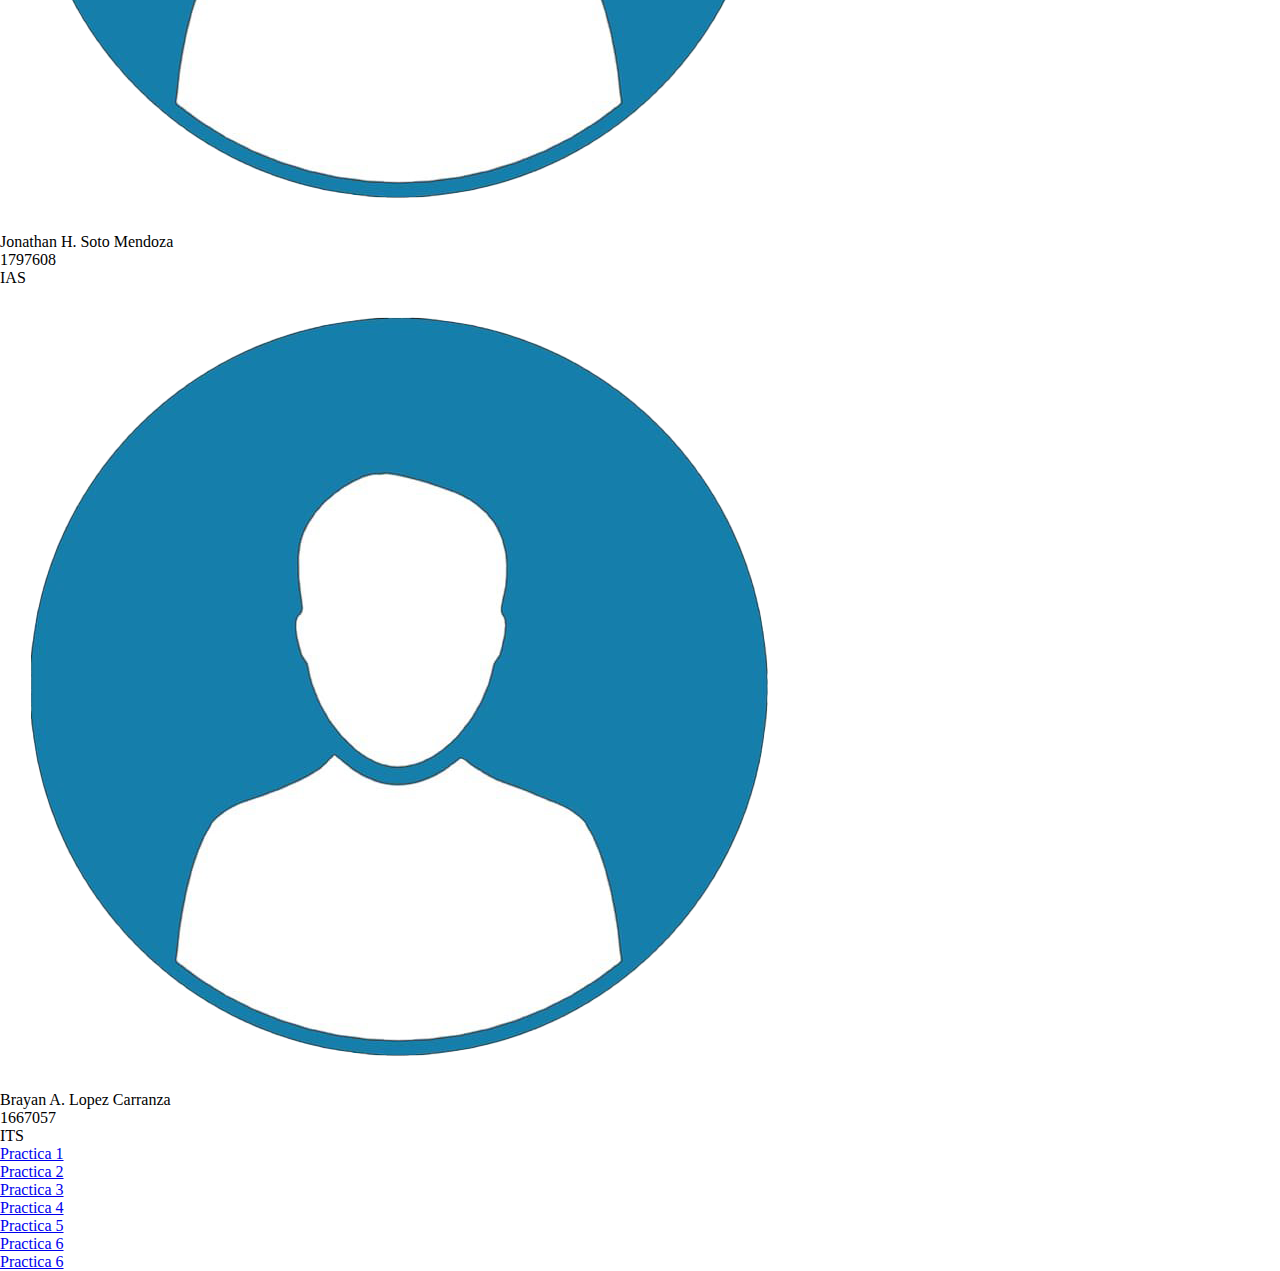
==== commit b37d31ac: "Update index.html" ====
--- a/index.html
+++ b/index.html
@@ -111,6 +111,9 @@
             <div class="col text-center py-3 border border-1 border-light">
                 <a href="practica6.html" class="fw-bolder fs-5 text-light">Practica 6</a>
             </div>
+            <div class="col text-center py-3 border border-1 border-light">
+                <a href="practica7.html" class="fw-bolder fs-5 text-light">Practica 6</a>
+            </div>
 
             
         </div>
@@ -128,4 +131,4 @@
     integrity="sha384-cVKIPhGWiC2Al4u+LWgxfKTRIcfu0JTxR+EQDz/bgldoEyl4H0zUF0QKbrJ0EcQF"
     crossorigin="anonymous"></script>
 
-</html>+</html>
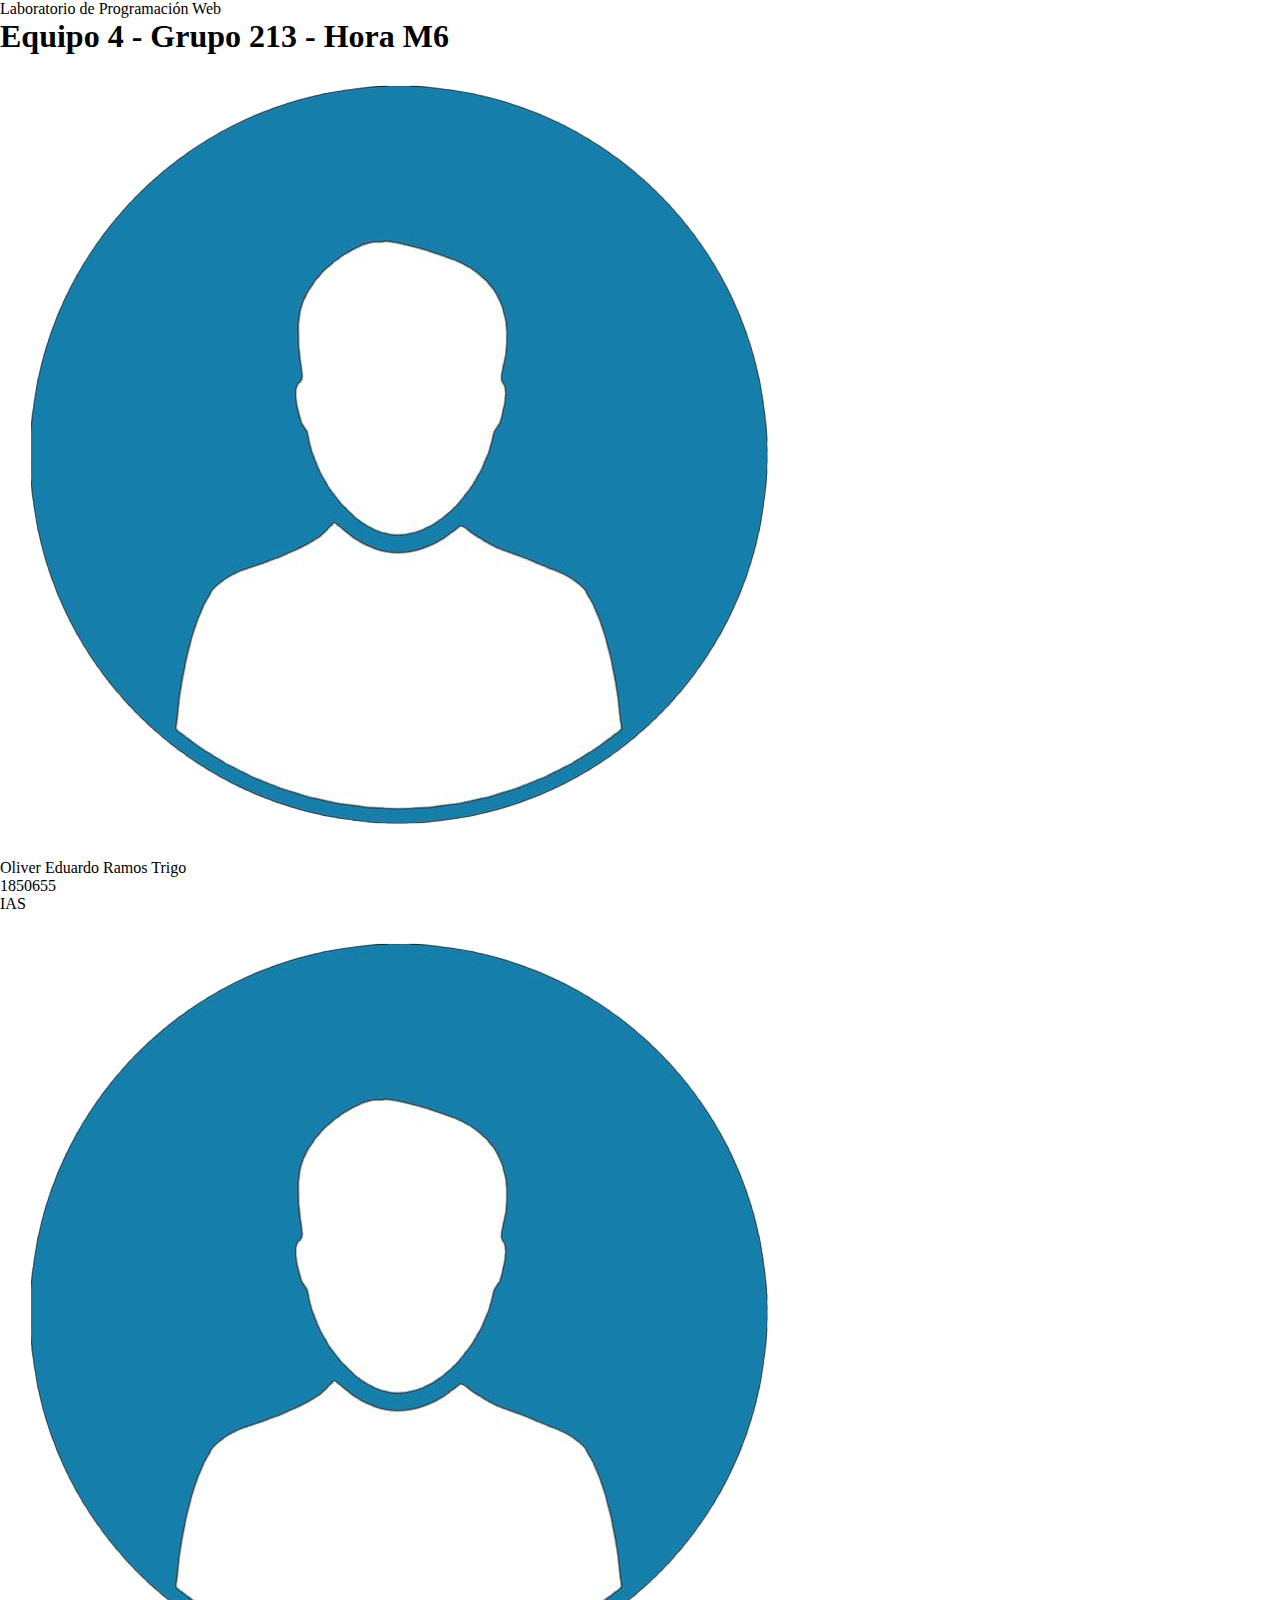
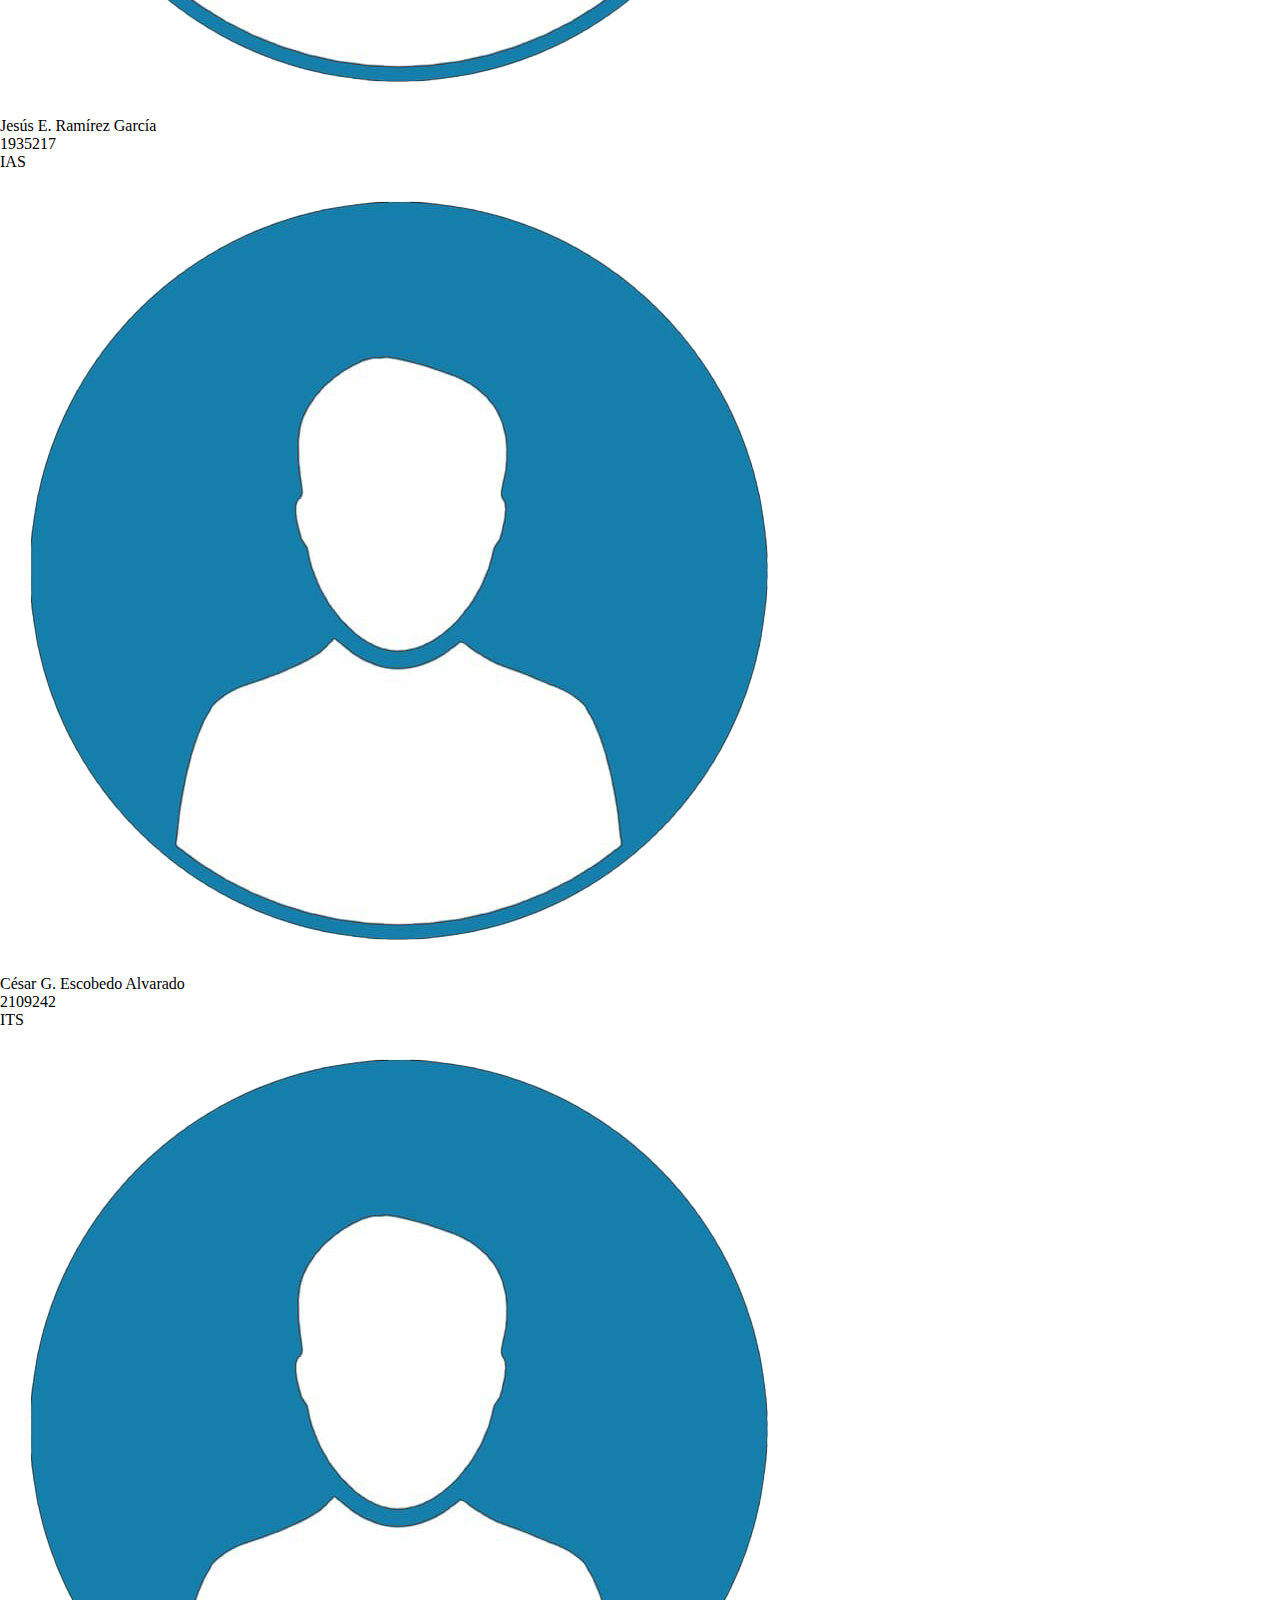
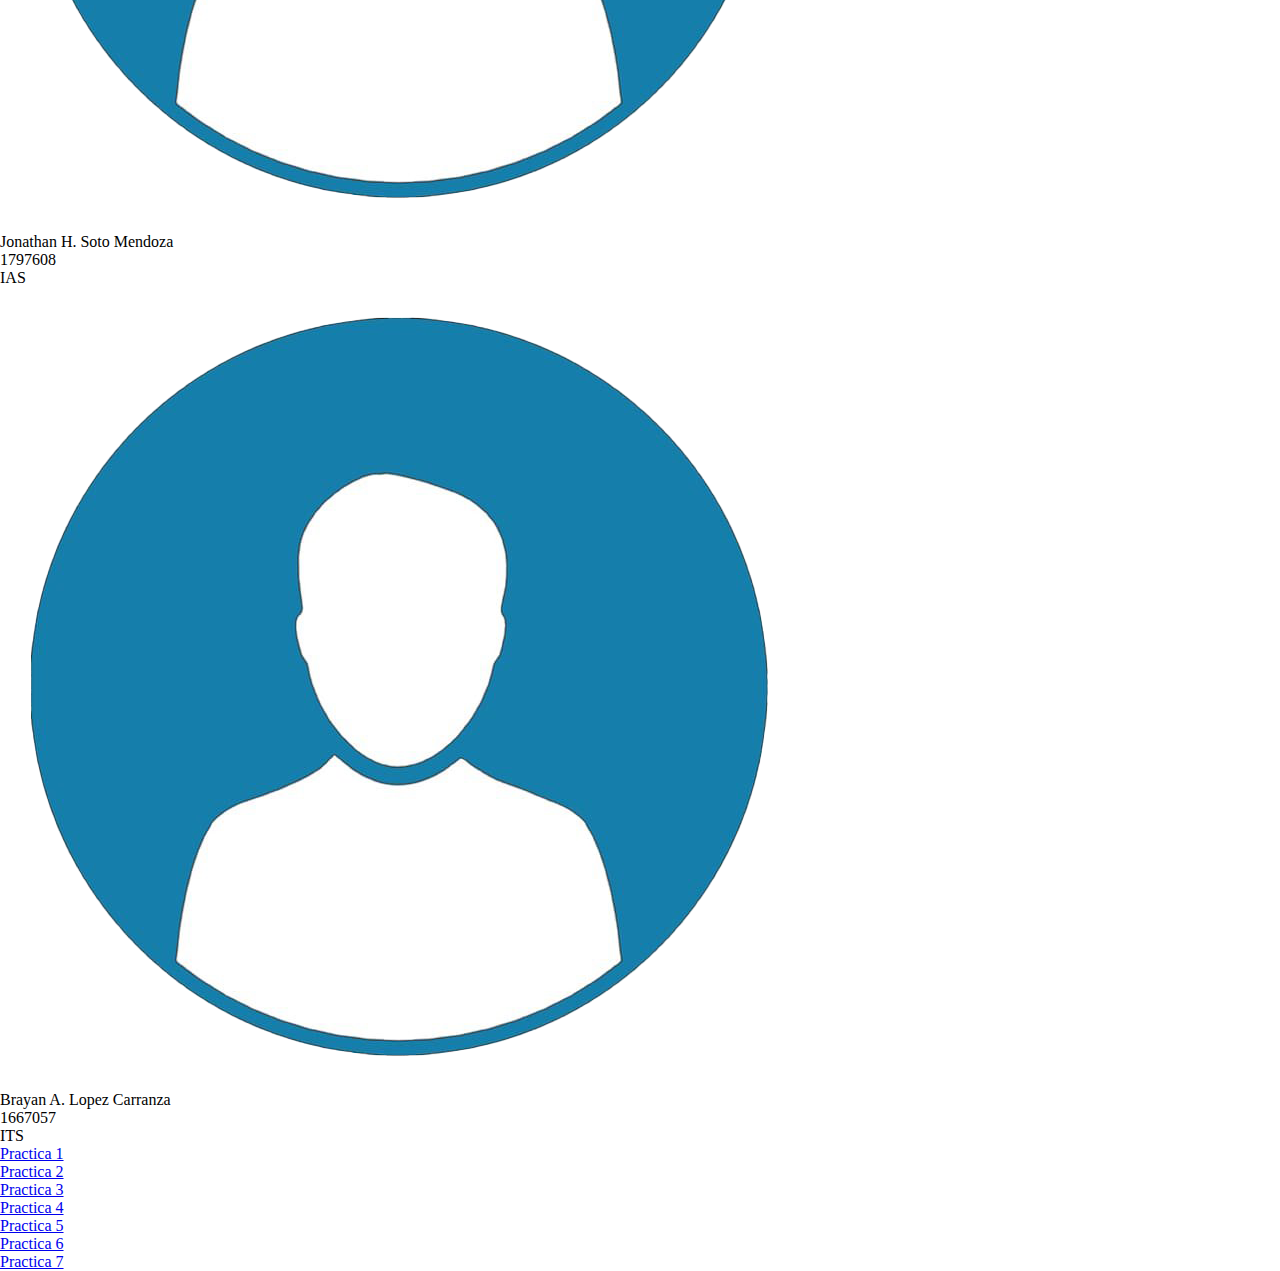
==== commit 480d9b0c: "Update index.html" ====
--- a/index.html
+++ b/index.html
@@ -112,7 +112,7 @@
                 <a href="practica6.html" class="fw-bolder fs-5 text-light">Practica 6</a>
             </div>
             <div class="col text-center py-3 border border-1 border-light">
-                <a href="practica7.html" class="fw-bolder fs-5 text-light">Practica 6</a>
+                <a href="practica7.html" class="fw-bolder fs-5 text-light">Practica 7</a>
             </div>
 
             
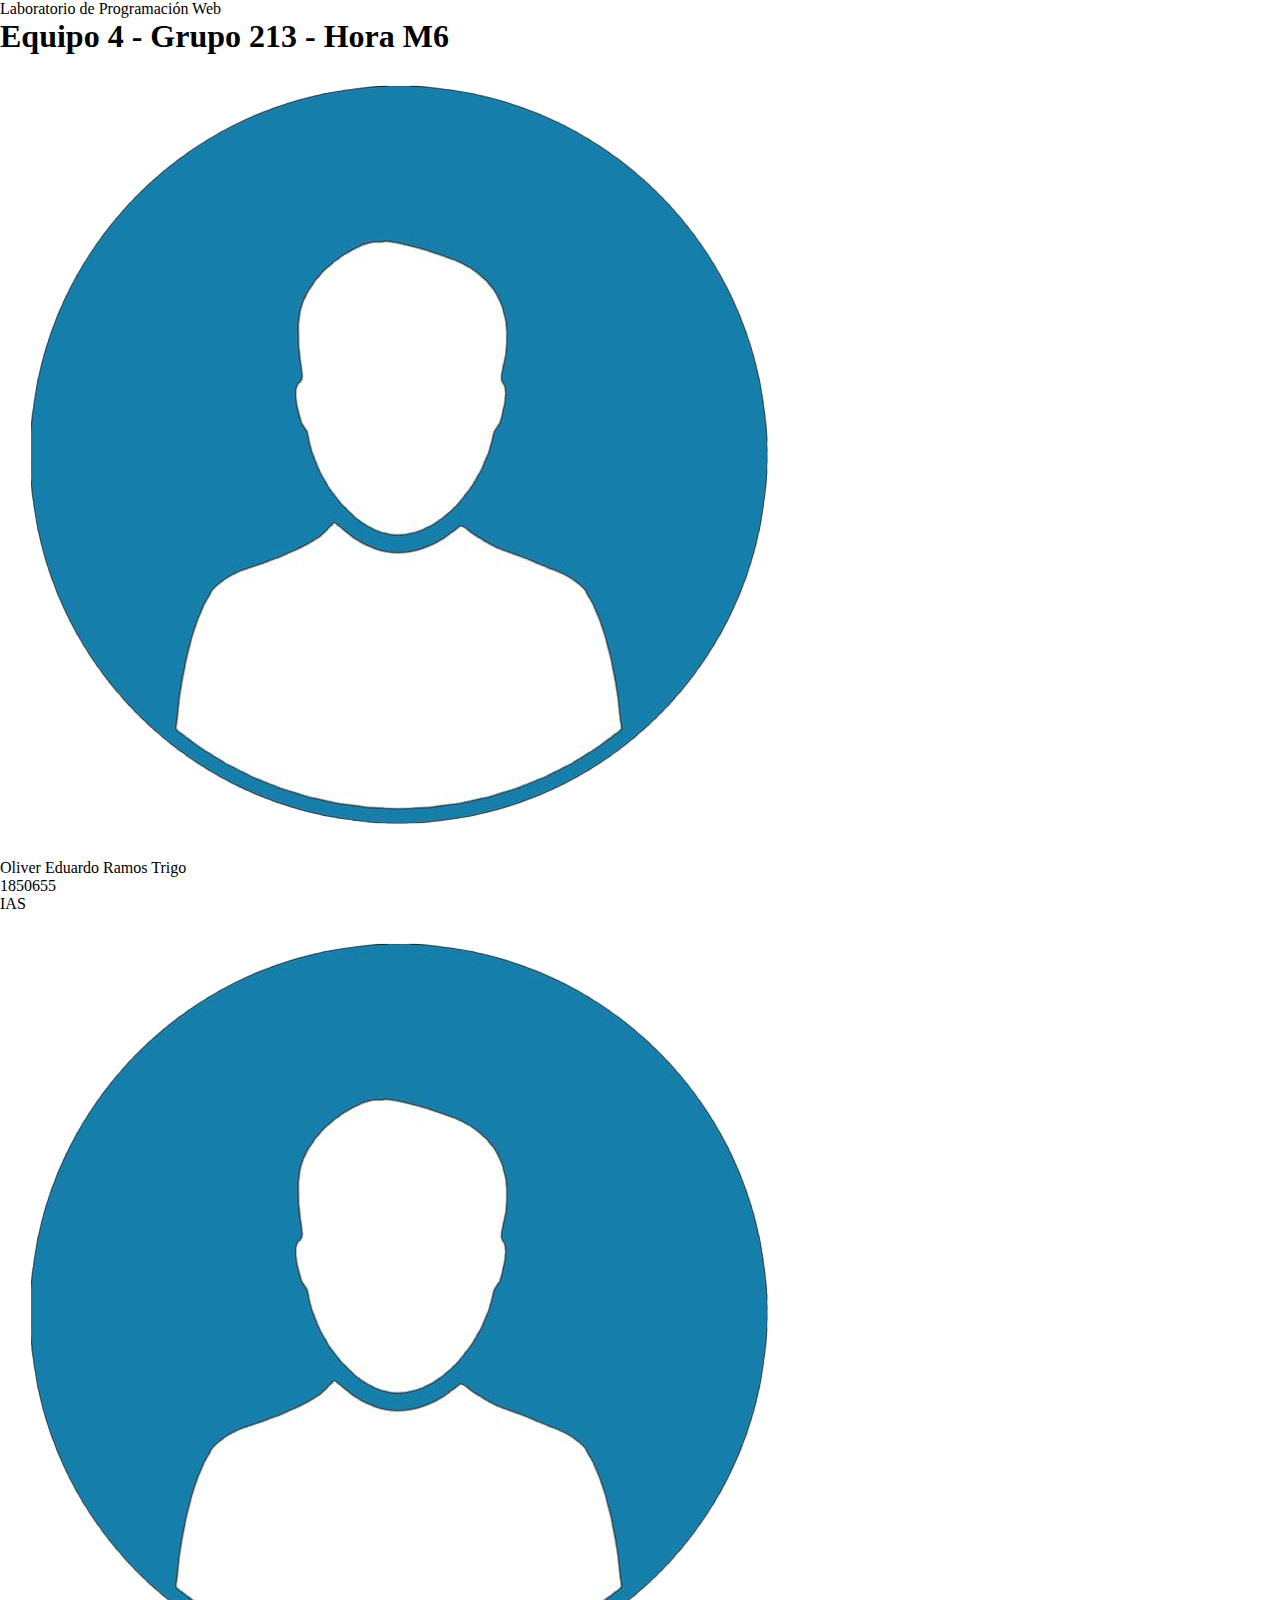
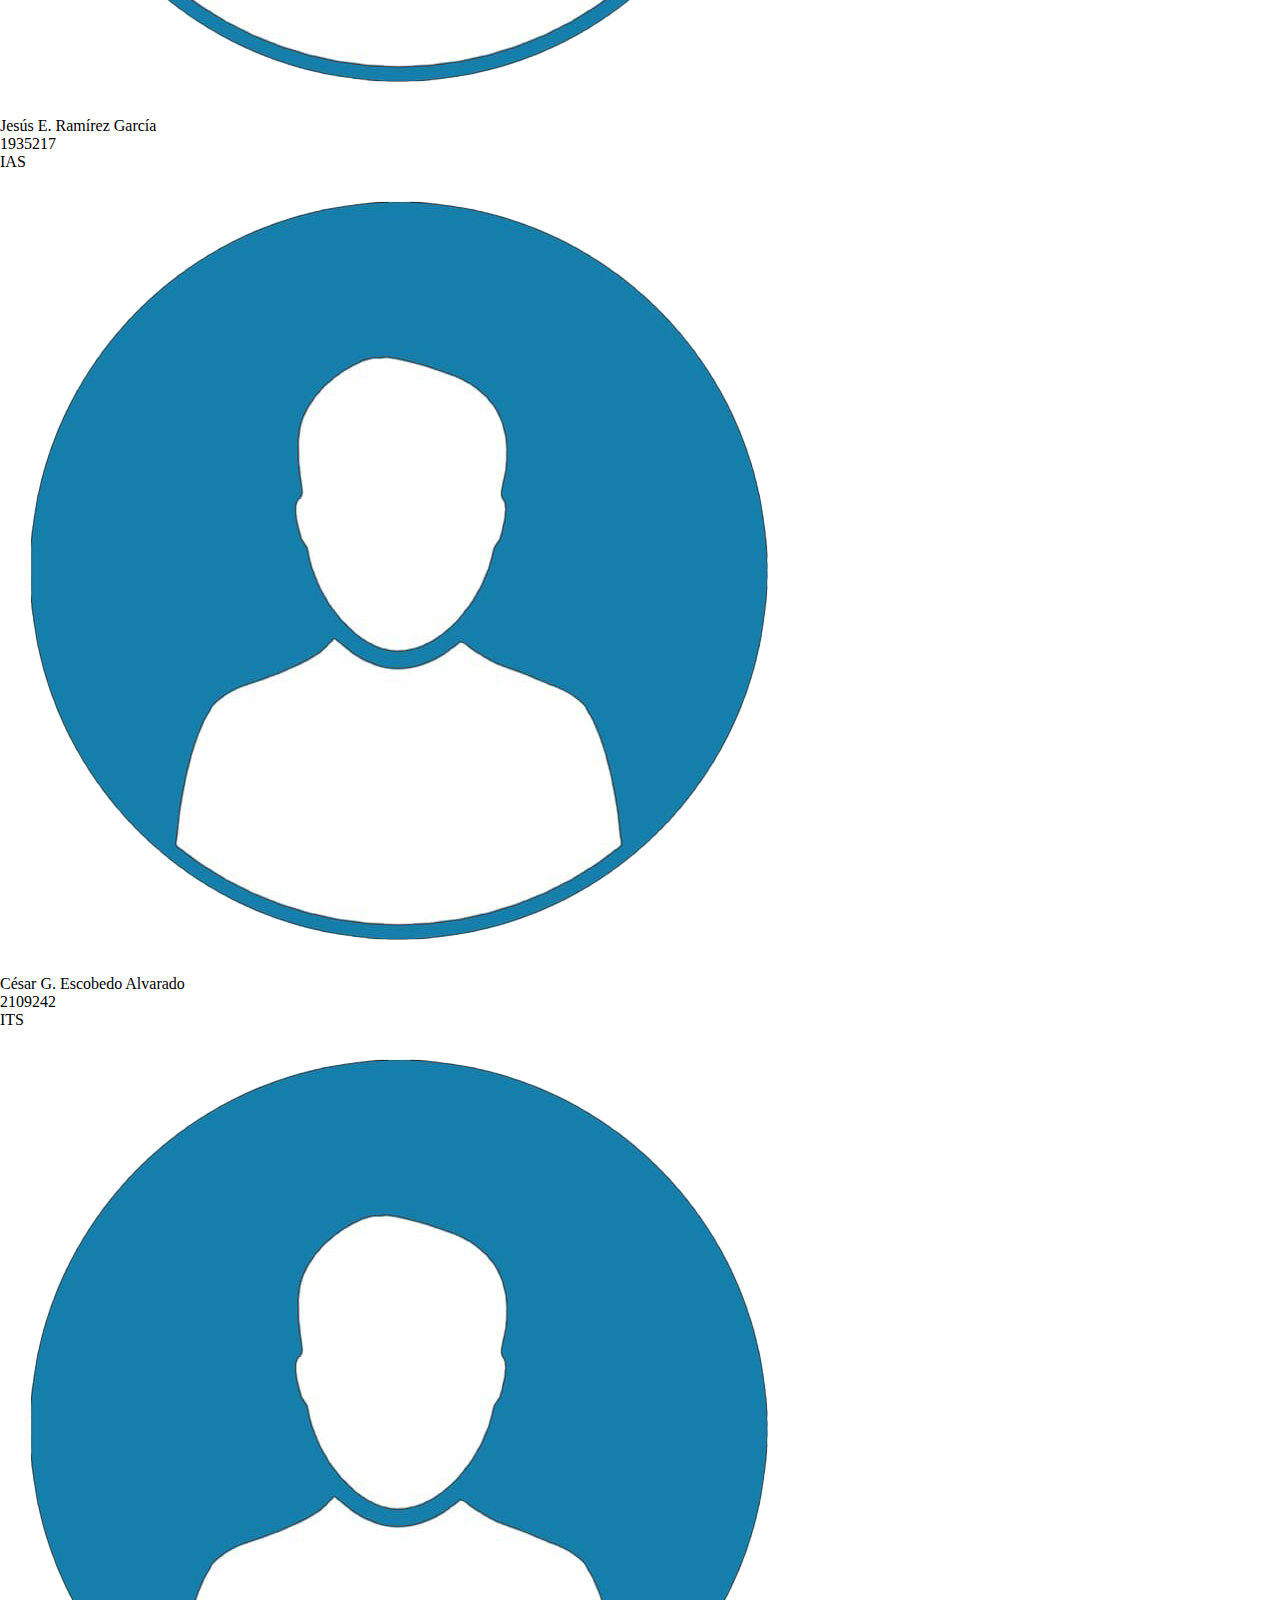
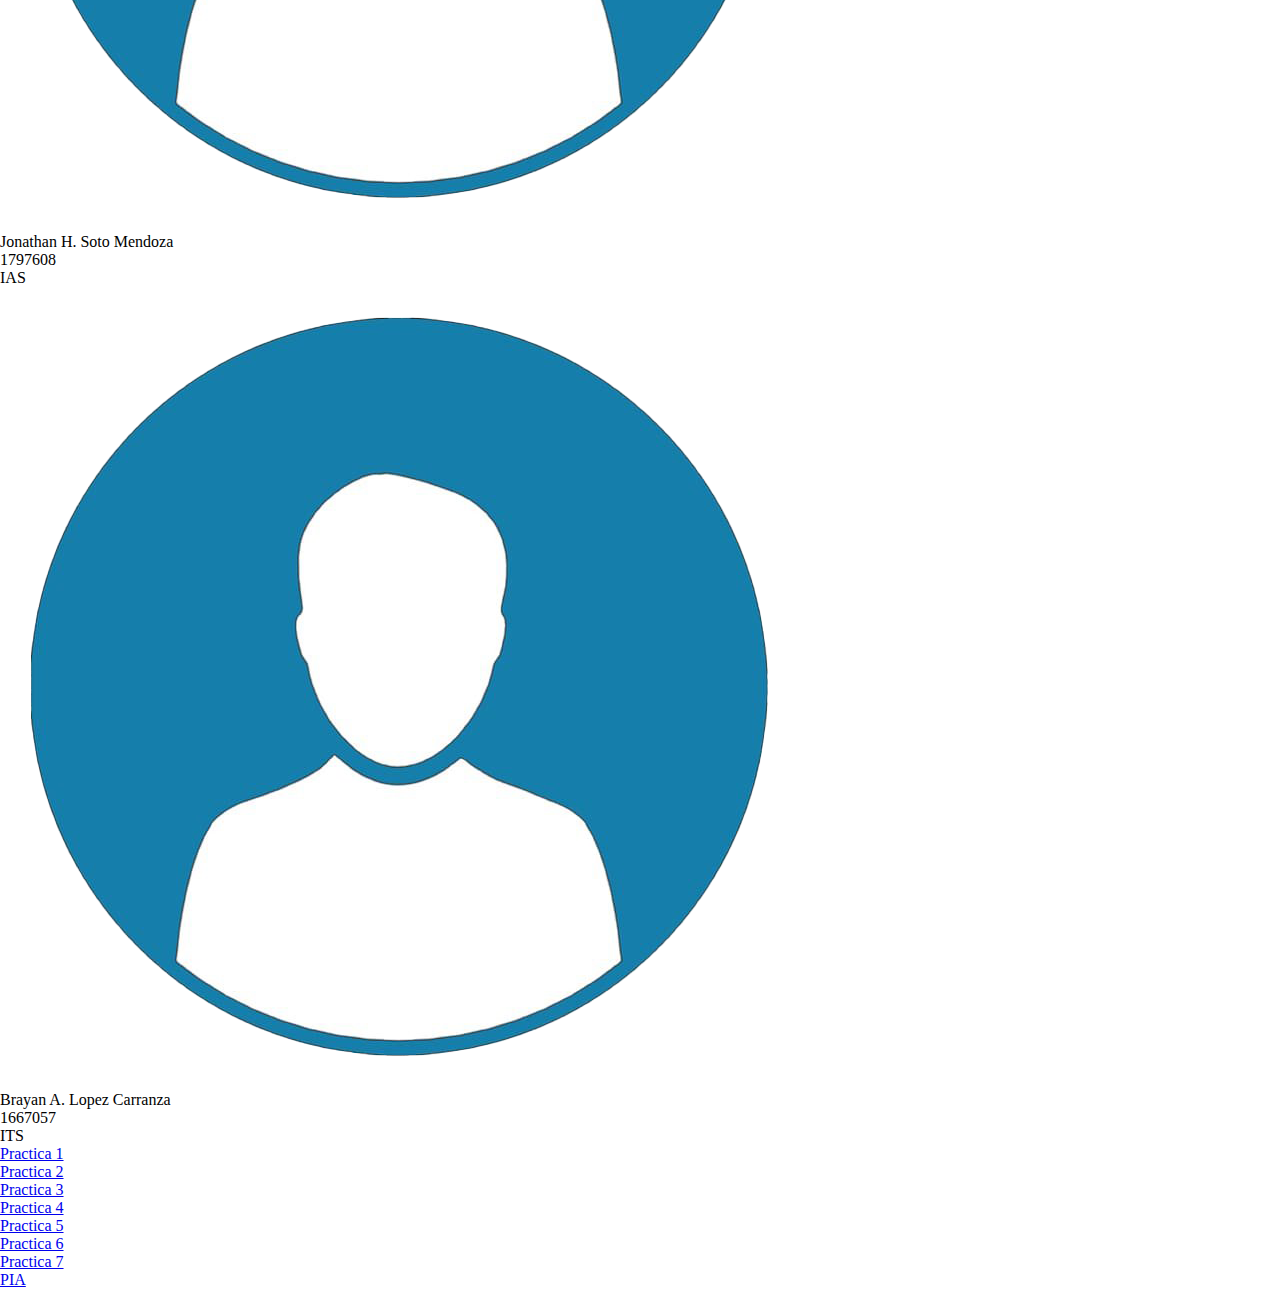
==== commit a2858a98: "PIA" ====
--- a/index.html
+++ b/index.html
@@ -114,7 +114,9 @@
             <div class="col text-center py-3 border border-1 border-light">
                 <a href="practica7.html" class="fw-bolder fs-5 text-light">Practica 7</a>
             </div>
-
+            <div class="col text-center py-3 border border-1 border-light">
+                <a href="pia.html" class="fw-bolder fs-5 text-light">PIA</a>
+            </div>
             
         </div>
     </section>
